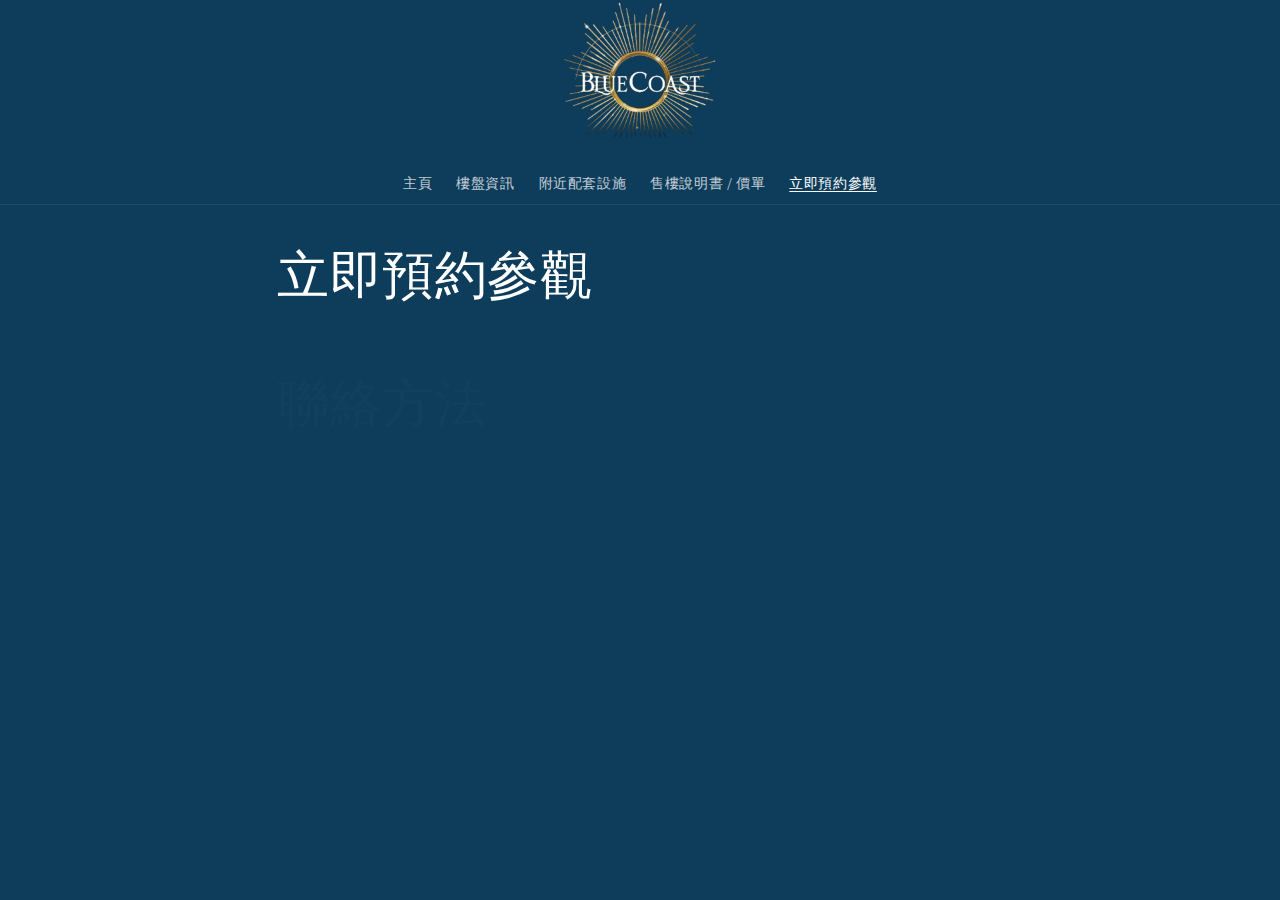
==== booking.html @ dc5029d7 "123" ====
<!DOCTYPE html><html class="js" lang="en"><head>
    <meta charset="utf-8">
    <meta http-equiv="X-UA-Compatible" content="IE=edge">
    <meta name="viewport" content="width=device-width,initial-scale=1">
    <meta name="theme-color" content="">
    <link rel="canonical" href="https://www.bluecoasthk.org/pages/contact"><link rel="icon" type="image/png" href="images/IMG_9125.jpg"><link rel="preconnect" href="https://fonts.shopifycdn.com" crossorigin=""><title>
      立即預約參觀
 – Blue Coast</title>

    
      <meta name="description" content="聯絡方法 Whatsapp ：+852 96609069 營業時間：一至星期日 09:00-18:00">
    

    

<meta property="og:site_name" content="Blue Coast">
<meta property="og:url" content="https://www.bluecoasthk.org/pages/contact">
<meta property="og:title" content="立即預約參觀">
<meta property="og:type" content="website">
<meta property="og:description" content="聯絡方法 Whatsapp ：+852 96609069 營業時間：一至星期日 09:00-18:00"><meta property="og:image" content="images/IMG_9125_027af2a9-ada0-49aa-80b3-a4883e97dba8.jpg">
  <meta property="og:image:secure_url" content="images/IMG_9125_027af2a9-ada0-49aa-80b3-a4883e97dba8.jpg">
  <meta property="og:image:width" content="828">
  <meta property="og:image:height" content="752"><meta name="twitter:card" content="summary_large_image">
<meta name="twitter:title" content="立即預約參觀">
<meta name="twitter:description" content="聯絡方法 Whatsapp ：+852 96609069 營業時間：一至星期日 09:00-18:00">


    <script type="text/javascript" async="" src="js/trekkie.storefront.edae546725afe9e67372986831ce229a1cb75365.min.js"></script><script type="text/javascript" async="" src="js/trekkie.storefront.edae546725afe9e67372986831ce229a1cb75365.min.js"></script><script src="js/constants.js" defer="defer"></script>
    <script src="js/pubsub.js" defer="defer"></script>
    <script src="js/global.js" defer="defer"></script><script src="js/animations.js" defer="defer"></script><script>window.performance && window.performance.mark && window.performance.mark('shopify.content_for_header.start');</script><meta id="shopify-digital-wallet" name="shopify-digital-wallet" content="/69220696283/digital_wallets/dialog">
<meta name="shopify-checkout-api-token" content="6b5242a4c4d22b06931b423786a33d58">
<meta id="in-context-paypal-metadata" data-shop-id="69220696283" data-venmo-supported="false" data-environment="production" data-locale="en_US" data-paypal-v4="true" data-currency="HKD">
<script async="async" src="js/preloads_1.js"></script>
<script async="async" src="js/preloads.js" crossorigin="anonymous"></script>
<script id="shopify-features" type="application/json">{"accessToken":"6b5242a4c4d22b06931b423786a33d58","betas":["rich-media-storefront-analytics"],"domain":"www.bluecoasthk.org","predictiveSearch":true,"shopId":69220696283,"smart_payment_buttons_url":"https:\/\/www.bluecoasthk.org\/cdn\/shopifycloud\/payment-sheet\/assets\/latest\/spb.en.js","dynamic_checkout_cart_url":"https:\/\/www.bluecoasthk.org\/cdn\/shopifycloud\/payment-sheet\/assets\/latest\/dynamic-checkout-cart.en.js","locale":"en","flg4ff40b22":false}</script>
<script>var Shopify = Shopify || {};
Shopify.shop = "5f25d9-c9.myshopify.com";
Shopify.locale = "en";
Shopify.currency = {"active":"HKD","rate":"1.0"};
Shopify.country = "HK";
Shopify.theme = {"name":"Dawn","id":140527698139,"theme_store_id":887,"role":"main"};
Shopify.theme.handle = "null";
Shopify.theme.style = {"id":null,"handle":null};
Shopify.cdnHost = "www.bluecoasthk.org/cdn";
Shopify.routes = Shopify.routes || {};
Shopify.routes.root = "/";</script>
<script type="module">!function(o){(o.Shopify=o.Shopify||{}).modules=!0}(window);</script>
<script>!function(o){function n(){var o=[];function n(){o.push(Array.prototype.slice.apply(arguments))}return n.q=o,n}var t=o.Shopify=o.Shopify||{};t.loadFeatures=n(),t.autoloadFeatures=n()}(window);</script>
<script id="shop-js-features" type="application/json">{"compact":""}</script>
<script id="__st">var __st={"a":69220696283,"offset":28800,"reqid":"f782dd12-995f-4af0-8168-64966ef727ca-1711611727","pageurl":"www.bluecoasthk.org\/pages\/contact","s":"pages-107168432347","u":"abcee7b86efb","p":"page","rtyp":"page","rid":107168432347};</script>
<script>window.ShopifyPaypalV4VisibilityTracking = true;</script>
<script>!function(o){o.addEventListener("DOMContentLoaded",function(){window.Shopify=window.Shopify||{},window.Shopify.recaptchaV3=window.Shopify.recaptchaV3||{siteKey:"6LeHG2ApAAAAAO4rPaDW-qVpPKPOBfjbCpzJB9ey"};var t=['form[action*="/contact"] input[name="form_type"][value="contact"]','form[action*="/comments"] input[name="form_type"][value="new_comment"]','form[action*="/account"] input[name="form_type"][value="customer_login"]','form[action*="/account"] input[name="form_type"][value="recover_customer_password"]','form[action*="/account"] input[name="form_type"][value="create_customer"]','form[action*="/contact"] input[name="form_type"][value="customer"]'].join(",");function n(e){e=e.target;null==e||null!=(e=function e(t,n){if(null==t.parentElement)return null;if("FORM"!=t.parentElement.tagName)return e(t.parentElement,n);for(var o=t.parentElement.action,r=0;r<n.length;r++)if(-1!==o.indexOf(n[r]))return t.parentElement;return null}(e,["/contact","/comments","/account"]))&&null!=e.querySelector(t)&&((e=o.createElement("script")).setAttribute("src","https://cdn.shopify.com/shopifycloud/storefront-recaptcha-v3/v0.6/index.js"),o.body.appendChild(e),o.removeEventListener("focus",n,!0),o.removeEventListener("change",n,!0),o.removeEventListener("click",n,!0))}o.addEventListener("click",n,!0),o.addEventListener("change",n,!0),o.addEventListener("focus",n,!0)})}(document);</script>
<script data-source-attribution="shopify.loadfeatures" defer="defer" src="js/load_feature-9f951eb7d8d53973c719de211f807d63af81c644e5b9a6ae72661ac408d472f6.js" crossorigin="anonymous"></script>
<script data-source-attribution="shopify.dynamic-checkout" defer="defer" src="js/features-1c0b396bd4d054b94abae1eb6a1bd6ba47beb35525c57a217c77a862ff06d83f.js" crossorigin="anonymous"></script>
<script id="sections-script" data-sections="header" defer="defer" src="js/scripts.js"></script>

<style id="shopify-dynamic-checkout-cart">@media screen and (min-width: 750px) {
  #dynamic-checkout-cart {
    min-height: 50px;
  }
}

@media screen and (max-width: 750px) {
  #dynamic-checkout-cart {
    min-height: 120px;
  }
}
</style><script>window.performance && window.performance.mark && window.performance.mark('shopify.content_for_header.end');</script>


    <style data-shopify="">
      @font-face {
  font-family: Assistant;
  font-weight: 400;
  font-style: normal;
  font-display: swap;
  src: url("fonts/assistant_n4.bcd3d09dcb631dec5544b8fb7b154ff234a44630.woff2") format("woff2"),
       url("fonts/assistant_n4.a2d012304becc2a26f1ded1acc136fcab85c9afd.woff") format("woff");
}

      @font-face {
  font-family: Assistant;
  font-weight: 700;
  font-style: normal;
  font-display: swap;
  src: url("fonts/assistant_n7.3335c7bdaddf2501ddab87cdbd9be98f3870e10d.woff2") format("woff2"),
       url("fonts/assistant_n7.7c85f5c5cc1555de92cc7ef2790ee3cffe5237f5.woff") format("woff");
}

      
      
      @font-face {
  font-family: Assistant;
  font-weight: 400;
  font-style: normal;
  font-display: swap;
  src: url("fonts/assistant_n4.bcd3d09dcb631dec5544b8fb7b154ff234a44630.woff2") format("woff2"),
       url("fonts/assistant_n4.a2d012304becc2a26f1ded1acc136fcab85c9afd.woff") format("woff");
}


      
        :root,
        .color-scheme-1 {
          --color-background: 14,61,91;
        
          --gradient-background: #0e3d5b;
        

        

        --color-foreground: 255,255,255;
        --color-background-contrast: 17,76,113;
        --color-shadow: 18,18,18;
        --color-button: 203,196,97;
        --color-button-text: 255,255,255;
        --color-secondary-button: 14,61,91;
        --color-secondary-button-text: 27,60,99;
        --color-link: 27,60,99;
        --color-badge-foreground: 255,255,255;
        --color-badge-background: 14,61,91;
        --color-badge-border: 255,255,255;
        --payment-terms-background-color: rgb(14 61 91);
      }
      
        
        .color-scheme-2 {
          --color-background: 9,59,91;
        
          --gradient-background: #093b5b;
        

        

        --color-foreground: 233,227,124;
        --color-background-contrast: 11,74,114;
        --color-shadow: 255,255,255;
        --color-button: 255,255,255;
        --color-button-text: 9,59,91;
        --color-secondary-button: 9,59,91;
        --color-secondary-button-text: 255,255,255;
        --color-link: 255,255,255;
        --color-badge-foreground: 233,227,124;
        --color-badge-background: 9,59,91;
        --color-badge-border: 233,227,124;
        --payment-terms-background-color: rgb(9 59 91);
      }
      
        
        .color-scheme-3 {
          --color-background: 0,0,0;
        
          --gradient-background: rgba(0,0,0,0);
        

        

        --color-foreground: 255,255,255;
        --color-background-contrast: 128,128,128;
        --color-shadow: 233,227,124;
        --color-button: 129,125,63;
        --color-button-text: 255,255,255;
        --color-secondary-button: 0,0,0;
        --color-secondary-button-text: 129,125,63;
        --color-link: 129,125,63;
        --color-badge-foreground: 255,255,255;
        --color-badge-background: 0,0,0;
        --color-badge-border: 255,255,255;
        --payment-terms-background-color: rgb(0 0 0);
      }
      
        
        .color-scheme-4 {
          --color-background: 0,0,0;
        
          --gradient-background: rgba(0,0,0,0);
        

        

        --color-foreground: 255,255,255;
        --color-background-contrast: 128,128,128;
        --color-shadow: 18,18,18;
        --color-button: 255,255,255;
        --color-button-text: 18,18,18;
        --color-secondary-button: 0,0,0;
        --color-secondary-button-text: 0,0,0;
        --color-link: 0,0,0;
        --color-badge-foreground: 255,255,255;
        --color-badge-background: 0,0,0;
        --color-badge-border: 255,255,255;
        --payment-terms-background-color: rgb(0 0 0);
      }
      
        
        .color-scheme-5 {
          --color-background: 89,91,76;
        
          --gradient-background: #595b4c;
        

        

        --color-foreground: 255,255,255;
        --color-background-contrast: 21,22,18;
        --color-shadow: 18,18,18;
        --color-button: 255,255,255;
        --color-button-text: 51,79,180;
        --color-secondary-button: 89,91,76;
        --color-secondary-button-text: 255,255,255;
        --color-link: 255,255,255;
        --color-badge-foreground: 255,255,255;
        --color-badge-background: 89,91,76;
        --color-badge-border: 255,255,255;
        --payment-terms-background-color: rgb(89 91 76);
      }
      

      body, .color-scheme-1, .color-scheme-2, .color-scheme-3, .color-scheme-4, .color-scheme-5 {
        color: rgba(var(--color-foreground), 0.75);
        background-color: rgb(var(--color-background));
      }

      :root {
        --font-body-family: Assistant, sans-serif;
        --font-body-style: normal;
        --font-body-weight: 400;
        --font-body-weight-bold: 700;

        --font-heading-family: Assistant, sans-serif;
        --font-heading-style: normal;
        --font-heading-weight: 400;

        --font-body-scale: 1.0;
        --font-heading-scale: 1.0;

        --media-padding: px;
        --media-border-opacity: 0.05;
        --media-border-width: 1px;
        --media-radius: 0px;
        --media-shadow-opacity: 0.0;
        --media-shadow-horizontal-offset: 0px;
        --media-shadow-vertical-offset: 4px;
        --media-shadow-blur-radius: 5px;
        --media-shadow-visible: 0;

        --page-width: 120rem;
        --page-width-margin: 0rem;

        --product-card-image-padding: 0.0rem;
        --product-card-corner-radius: 0.0rem;
        --product-card-text-alignment: left;
        --product-card-border-width: 0.0rem;
        --product-card-border-opacity: 0.1;
        --product-card-shadow-opacity: 0.0;
        --product-card-shadow-visible: 0;
        --product-card-shadow-horizontal-offset: 0.0rem;
        --product-card-shadow-vertical-offset: 0.4rem;
        --product-card-shadow-blur-radius: 0.5rem;

        --collection-card-image-padding: 0.0rem;
        --collection-card-corner-radius: 0.0rem;
        --collection-card-text-alignment: left;
        --collection-card-border-width: 0.0rem;
        --collection-card-border-opacity: 0.1;
        --collection-card-shadow-opacity: 0.0;
        --collection-card-shadow-visible: 0;
        --collection-card-shadow-horizontal-offset: 0.0rem;
        --collection-card-shadow-vertical-offset: 0.4rem;
        --collection-card-shadow-blur-radius: 0.5rem;

        --blog-card-image-padding: 0.0rem;
        --blog-card-corner-radius: 0.0rem;
        --blog-card-text-alignment: left;
        --blog-card-border-width: 0.0rem;
        --blog-card-border-opacity: 0.1;
        --blog-card-shadow-opacity: 0.0;
        --blog-card-shadow-visible: 0;
        --blog-card-shadow-horizontal-offset: 0.0rem;
        --blog-card-shadow-vertical-offset: 0.4rem;
        --blog-card-shadow-blur-radius: 0.5rem;

        --badge-corner-radius: 4.0rem;

        --popup-border-width: 1px;
        --popup-border-opacity: 0.1;
        --popup-corner-radius: 0px;
        --popup-shadow-opacity: 0.05;
        --popup-shadow-horizontal-offset: 0px;
        --popup-shadow-vertical-offset: 4px;
        --popup-shadow-blur-radius: 5px;

        --drawer-border-width: 1px;
        --drawer-border-opacity: 0.1;
        --drawer-shadow-opacity: 0.0;
        --drawer-shadow-horizontal-offset: 0px;
        --drawer-shadow-vertical-offset: 4px;
        --drawer-shadow-blur-radius: 5px;

        --spacing-sections-desktop: 0px;
        --spacing-sections-mobile: 0px;

        --grid-desktop-vertical-spacing: 8px;
        --grid-desktop-horizontal-spacing: 8px;
        --grid-mobile-vertical-spacing: 4px;
        --grid-mobile-horizontal-spacing: 4px;

        --text-boxes-border-opacity: 0.1;
        --text-boxes-border-width: 0px;
        --text-boxes-radius: 0px;
        --text-boxes-shadow-opacity: 0.0;
        --text-boxes-shadow-visible: 0;
        --text-boxes-shadow-horizontal-offset: 0px;
        --text-boxes-shadow-vertical-offset: 4px;
        --text-boxes-shadow-blur-radius: 5px;

        --buttons-radius: 0px;
        --buttons-radius-outset: 0px;
        --buttons-border-width: 1px;
        --buttons-border-opacity: 1.0;
        --buttons-shadow-opacity: 0.0;
        --buttons-shadow-visible: 0;
        --buttons-shadow-horizontal-offset: 0px;
        --buttons-shadow-vertical-offset: 4px;
        --buttons-shadow-blur-radius: 5px;
        --buttons-border-offset: 0px;

        --inputs-radius: 0px;
        --inputs-border-width: 1px;
        --inputs-border-opacity: 0.55;
        --inputs-shadow-opacity: 0.0;
        --inputs-shadow-horizontal-offset: 0px;
        --inputs-margin-offset: 0px;
        --inputs-shadow-vertical-offset: 4px;
        --inputs-shadow-blur-radius: 5px;
        --inputs-radius-outset: 0px;

        --variant-pills-radius: 40px;
        --variant-pills-border-width: 1px;
        --variant-pills-border-opacity: 0.55;
        --variant-pills-shadow-opacity: 0.0;
        --variant-pills-shadow-horizontal-offset: 0px;
        --variant-pills-shadow-vertical-offset: 4px;
        --variant-pills-shadow-blur-radius: 5px;
      }

      *,
      *::before,
      *::after {
        box-sizing: inherit;
      }

      html {
        box-sizing: border-box;
        font-size: calc(var(--font-body-scale) * 62.5%);
        height: 100%;
      }

      body {
        display: grid;
        grid-template-rows: auto auto 1fr auto;
        grid-template-columns: 100%;
        min-height: 100%;
        margin: 0;
        font-size: 1.5rem;
        letter-spacing: 0.06rem;
        line-height: calc(1 + 0.8 / var(--font-body-scale));
        font-family: var(--font-body-family);
        font-style: var(--font-body-style);
        font-weight: var(--font-body-weight);
      }

      @media screen and (min-width: 750px) {
        body {
          font-size: 1.6rem;
        }
      }
    </style>

    <link href="css/base.css" rel="stylesheet" type="text/css" media="all">
<link rel="preload" as="font" href="//www.bluecoasthk.org/cdn/fonts/assistant/assistant_n4.bcd3d09dcb631dec5544b8fb7b154ff234a44630.woff2?h1=NWYyNWQ5LWM5LmFjY291bnQubXlzaG9waWZ5LmNvbQ&amp;h2=Ymx1ZWNvYXN0aGsub3Jn&amp;hmac=bddc55c7e4e16b0c641b6f0ac120a29f553e4a991a64e39e161c0fd2ee13d564" type="font/woff2" crossorigin=""><link rel="preload" as="font" href="//www.bluecoasthk.org/cdn/fonts/assistant/assistant_n4.bcd3d09dcb631dec5544b8fb7b154ff234a44630.woff2?h1=NWYyNWQ5LWM5LmFjY291bnQubXlzaG9waWZ5LmNvbQ&amp;h2=Ymx1ZWNvYXN0aGsub3Jn&amp;hmac=bddc55c7e4e16b0c641b6f0ac120a29f553e4a991a64e39e161c0fd2ee13d564" type="font/woff2" crossorigin=""><script>
      document.documentElement.className = document.documentElement.className.replace('no-js', 'js');
      if (Shopify.designMode) {
        document.documentElement.classList.add('shopify-design-mode');
      }
    </script>
  <script src="js/ChatBubble.js" type="text/javascript" defer="defer"></script>
<link href="css/ChatBubble.css" rel="stylesheet" type="text/css" media="all">
<link href="https://monorail-edge.shopifysvc.com" rel="dns-prefetch">
<script>(function(){if ("sendBeacon" in navigator && "performance" in window) {var session_token = document.cookie.match(/_shopify_s=([^;]*)/);function handle_abandonment_event(e) {var entries = performance.getEntries().filter(function(entry) {return /monorail-edge.shopifysvc.com/.test(entry.name);});if (!window.abandonment_tracked && entries.length === 0) {window.abandonment_tracked = true;var currentMs = Date.now();var navigation_start = performance.timing.navigationStart;var payload = {shop_id: 69220696283,url: window.location.href,navigation_start,duration: currentMs - navigation_start,session_token: session_token && session_token.length === 2 ? session_token[1] : "",page_type: "page"};window.navigator.sendBeacon("https://monorail-edge.shopifysvc.com/v1/produce", JSON.stringify({schema_id: "online_store_buyer_site_abandonment/1.1",payload: payload,metadata: {event_created_at_ms: currentMs,event_sent_at_ms: currentMs}}));}}window.addEventListener('pagehide', handle_abandonment_event);}}());</script>
<script id="web-pixels-manager-setup">(function e(e,n,a,t,r){var o="function"==typeof BigInt&&-1!==BigInt.toString().indexOf("[native code]")?"modern":"legacy";window.Shopify=window.Shopify||{};var i=window.Shopify;i.analytics=i.analytics||{};var s=i.analytics;s.replayQueue=[],s.publish=function(e,n,a){return s.replayQueue.push([e,n,a]),!0};try{self.performance.mark("wpm:start")}catch(e){}var l=[a,"/wpm","/b",r,o.substring(0,1),".js"].join("");!function(e){var n=e.src,a=e.async,t=void 0===a||a,r=e.onload,o=e.onerror,i=document.createElement("script"),s=document.head,l=document.body;i.async=t,i.src=n,r&&i.addEventListener("load",r),o&&i.addEventListener("error",o),s?s.appendChild(i):l?l.appendChild(i):console.error("Did not find a head or body element to append the script")}({src:l,async:!0,onload:function(){var a=window.webPixelsManager.init(e);n(a);var t=window.Shopify.analytics;t.replayQueue.forEach((function(e){var n=e[0],t=e[1],r=e[2];a.publishCustomEvent(n,t,r)})),t.replayQueue=[],t.publish=a.publishCustomEvent,t.visitor=a.visitor},onerror:function(){var n=e.storefrontBaseUrl.replace(/\/$/,""),a="".concat(n,"/.well-known/shopify/monorail/unstable/produce_batch"),r=JSON.stringify({metadata:{event_sent_at_ms:(new Date).getTime()},events:[{schema_id:"web_pixels_manager_load/2.0",payload:{version:t||"latest",page_url:self.location.href,status:"failed",error_msg:"".concat(l," has failed to load")},metadata:{event_created_at_ms:(new Date).getTime()}}]});try{if(self.navigator.sendBeacon.bind(self.navigator)(a,r))return!0}catch(e){}var o=new XMLHttpRequest;try{return o.open("POST",a,!0),o.setRequestHeader("Content-Type","text/plain"),o.send(r),!0}catch(e){console&&console.warn&&console.warn("[Web Pixels Manager] Got an unhandled error while logging a load error.")}return!1}})})({shopId: 69220696283,storefrontBaseUrl: "https://www.bluecoasthk.org",cdnBaseUrl: "https://www.bluecoasthk.org/cdn",surface: "storefront-renderer",enabledBetaFlags: [],webPixelsConfigList: [{"id":"shopify-app-pixel","configuration":"{}","eventPayloadVersion":"v1","runtimeContext":"STRICT","scriptVersion":"0575","apiClientId":"shopify-pixel","type":"APP","purposes":["ANALYTICS"]},{"id":"shopify-custom-pixel","eventPayloadVersion":"v1","runtimeContext":"LAX","scriptVersion":"0575","apiClientId":"shopify-pixel","type":"CUSTOM","purposes":["ANALYTICS"]}],initData: {"cart":null,"checkout":null,"customer":null,"productVariants":[]},},function pageEvents(webPixelsManagerAPI) {webPixelsManagerAPI.publish("page_viewed");},"https://www.bluecoasthk.org/cdn","0.0.463","af064dacw059a0243p359f28e4m038b1d93",);</script><script async="" src="js/baf064dacw059a0243p359f28e4m038b1d93m.js"></script>  <script>window.ShopifyAnalytics = window.ShopifyAnalytics || {};
window.ShopifyAnalytics.meta = window.ShopifyAnalytics.meta || {};
window.ShopifyAnalytics.meta.currency = 'HKD';
var meta = {"page":{"pageType":"page","resourceType":"page","resourceId":107168432347}};
for (var attr in meta) {
  window.ShopifyAnalytics.meta[attr] = meta[attr];
}</script>
<script>window.ShopifyAnalytics.merchantGoogleAnalytics = function() {
  
};
</script>
<script class="analytics">(function () {
    var customDocumentWrite = function(content) {
      var jquery = null;

      if (window.jQuery) {
        jquery = window.jQuery;
      } else if (window.Checkout && window.Checkout.$) {
        jquery = window.Checkout.$;
      }

      if (jquery) {
        jquery('body').append(content);
      }
    };

    var hasLoggedConversion = function(token) {
      if (token) {
        return document.cookie.indexOf('loggedConversion=' + token) !== -1;
      }
      return false;
    }

    var setCookieIfConversion = function(token) {
      if (token) {
        var twoMonthsFromNow = new Date(Date.now());
        twoMonthsFromNow.setMonth(twoMonthsFromNow.getMonth() + 2);

        document.cookie = 'loggedConversion=' + token + '; expires=' + twoMonthsFromNow;
      }
    }

    var trekkie = window.ShopifyAnalytics.lib = window.trekkie = window.trekkie || [];
    if (trekkie.integrations) {
      return;
    }
    trekkie.methods = [
      'identify',
      'page',
      'ready',
      'track',
      'trackForm',
      'trackLink'
    ];
    trekkie.factory = function(method) {
      return function() {
        var args = Array.prototype.slice.call(arguments);
        args.unshift(method);
        trekkie.push(args);
        return trekkie;
      };
    };
    for (var i = 0; i < trekkie.methods.length; i++) {
      var key = trekkie.methods[i];
      trekkie[key] = trekkie.factory(key);
    }
     
    trekkie.load(
      {"Trekkie":{"appName":"storefront","development":false,"defaultAttributes":{"shopId":69220696283,"isMerchantRequest":null,"themeId":140527698139,"themeCityHash":"175465020538594046","contentLanguage":"en","currency":"HKD"},"isServerSideCookieWritingEnabled":true,"monorailRegion":"shop_domain","enabledBetaFlags":["bbcf04e6"]},"Session Attribution":{},"S2S":{"facebookCapiEnabled":false,"source":"trekkie-storefront-renderer"}}
    );

    var loaded = false;
    trekkie.ready(function() {
      if (loaded) return;
      loaded = true;

      window.ShopifyAnalytics.lib = window.trekkie;

  
      var originalDocumentWrite = document.write;
      document.write = customDocumentWrite;
      try { window.ShopifyAnalytics.merchantGoogleAnalytics.call(this); } catch(error) {};
      document.write = originalDocumentWrite;

      window.ShopifyAnalytics.lib.page(null,{"pageType":"page","resourceType":"page","resourceId":107168432347});

      var match = window.location.pathname.match(/checkouts\/(.+)\/(thank_you|post_purchase)/)
      var token = match? match[1]: undefined;
      if (!hasLoggedConversion(token)) {
        setCookieIfConversion(token);
        
      }
    });


        var eventsListenerScript = document.createElement('script');
        eventsListenerScript.async = true;
        eventsListenerScript.src = "//www.bluecoasthk.org/cdn/shopifycloud/shopify/assets/shop_events_listener-61fa9e0a912c675e178777d2b27f6cbd482f8912a6b0aa31fa3515985a8cd626.js";
        document.getElementsByTagName('head')[0].appendChild(eventsListenerScript);

})();</script><script async="" src="js/shop_events_listener-61fa9e0a912c675e178777d2b27f6cbd482f8912a6b0aa31fa3515985a8cd626.js"></script>
<script class="boomerang">
(function () {
  if (window.BOOMR && (window.BOOMR.version || window.BOOMR.snippetExecuted)) {
    return;
  }
  window.BOOMR = window.BOOMR || {};
  window.BOOMR.snippetStart = new Date().getTime();
  window.BOOMR.snippetExecuted = true;
  window.BOOMR.snippetVersion = 12;
  window.BOOMR.application = "storefront-renderer";
  window.BOOMR.themeName = "Dawn";
  window.BOOMR.themeVersion = "13.0.1";
  window.BOOMR.shopId = 69220696283;
  window.BOOMR.themeId = 140527698139;
  window.BOOMR.renderRegion = "gcp-europe-west1";
  window.BOOMR.url =
    "https://www.bluecoasthk.org/cdn/shopifycloud/boomerang/shopify-boomerang-1.0.0.min.js";
  var where = document.currentScript || document.getElementsByTagName("script")[0];
  var parentNode = where.parentNode;
  var promoted = false;
  var LOADER_TIMEOUT = 3000;
  function promote() {
    if (promoted) {
      return;
    }
    var script = document.createElement("script");
    script.id = "boomr-scr-as";
    script.src = window.BOOMR.url;
    script.async = true;
    parentNode.appendChild(script);
    promoted = true;
  }
  function iframeLoader(wasFallback) {
    promoted = true;
    var dom, bootstrap, iframe, iframeStyle;
    var doc = document;
    var win = window;
    window.BOOMR.snippetMethod = wasFallback ? "if" : "i";
    bootstrap = function(parent, scriptId) {
      var script = doc.createElement("script");
      script.id = scriptId || "boomr-if-as";
      script.src = window.BOOMR.url;
      BOOMR_lstart = new Date().getTime();
      parent = parent || doc.body;
      parent.appendChild(script);
    };
    if (!window.addEventListener && window.attachEvent && navigator.userAgent.match(/MSIE [67]./)) {
      window.BOOMR.snippetMethod = "s";
      bootstrap(parentNode, "boomr-async");
      return;
    }
    iframe = document.createElement("IFRAME");
    iframe.src = "about:blank";
    iframe.title = "";
    iframe.role = "presentation";
    iframe.loading = "eager";
    iframeStyle = (iframe.frameElement || iframe).style;
    iframeStyle.width = 0;
    iframeStyle.height = 0;
    iframeStyle.border = 0;
    iframeStyle.display = "none";
    parentNode.appendChild(iframe);
    try {
      win = iframe.contentWindow;
      doc = win.document.open();
    } catch (e) {
      dom = document.domain;
      iframe.src = "javascript:var d=document.open();d.domain='" + dom + "';void(0);";
      win = iframe.contentWindow;
      doc = win.document.open();
    }
    if (dom) {
      doc._boomrl = function() {
        this.domain = dom;
        bootstrap();
      };
      doc.write("<body onload='document._boomrl();'>");
    } else {
      win._boomrl = function() {
        bootstrap();
      };
      if (win.addEventListener) {
        win.addEventListener("load", win._boomrl, false);
      } else if (win.attachEvent) {
        win.attachEvent("onload", win._boomrl);
      }
    }
    doc.close();
  }
  var link = document.createElement("link");
  if (link.relList &&
    typeof link.relList.supports === "function" &&
    link.relList.supports("preload") &&
    ("as" in link)) {
    window.BOOMR.snippetMethod = "p";
    link.href = window.BOOMR.url;
    link.rel = "preload";
    link.as = "script";
    link.addEventListener("load", promote);
    link.addEventListener("error", function() {
      iframeLoader(true);
    });
    setTimeout(function() {
      if (!promoted) {
        iframeLoader(true);
      }
    }, LOADER_TIMEOUT);
    BOOMR_lstart = new Date().getTime();
    parentNode.appendChild(link);
  } else {
    iframeLoader(false);
  }
  function boomerangSaveLoadTime(e) {
    window.BOOMR_onload = (e && e.timeStamp) || new Date().getTime();
  }
  if (window.addEventListener) {
    window.addEventListener("load", boomerangSaveLoadTime, false);
  } else if (window.attachEvent) {
    window.attachEvent("onload", boomerangSaveLoadTime);
  }
  if (document.addEventListener) {
    document.addEventListener("onBoomerangLoaded", function(e) {
      e.detail.BOOMR.init({
        ResourceTiming: {
          enabled: true,
          trackedResourceTypes: ["script", "img", "css"]
        },
      });
      e.detail.BOOMR.t_end = new Date().getTime();
    });
  } else if (document.attachEvent) {
    document.attachEvent("onpropertychange", function(e) {
      if (!e) e=event;
      if (e.propertyName === "onBoomerangLoaded") {
        e.detail.BOOMR.init({
          ResourceTiming: {
            enabled: true,
            trackedResourceTypes: ["script", "img", "css"]
          },
        });
        e.detail.BOOMR.t_end = new Date().getTime();
      }
    });
  }
})();</script><link href="https://www.bluecoasthk.org/cdn/shopifycloud/boomerang/shopify-boomerang-1.0.0.min.js" rel="preload" as="script">
</head><body class="gradient"><iframe src="about:blank" title="" role="presentation" loading="eager" style="width: 0px; height: 0px; border: 0px; display: none;"></iframe>

  
    <a class="skip-to-content-link button visually-hidden" href="#MainContent">
      Skip to content
    </a><!-- BEGIN sections: header-group -->
<div id="shopify-section-sections--17528690245851__header" class="shopify-section shopify-section-group-header-group section-header"><link rel="stylesheet" href="css/component-list-menu.css" media="print" onload="this.media='all'">
<link rel="stylesheet" href="css/component-search.css" media="print" onload="this.media='all'">
<link rel="stylesheet" href="css/component-menu-drawer.css" media="print" onload="this.media='all'">
<link rel="stylesheet" href="css/component-cart-notification.css" media="print" onload="this.media='all'">
<link rel="stylesheet" href="css/component-cart-items.css" media="print" onload="this.media='all'"><link rel="stylesheet" href="css/component-mega-menu.css" media="print" onload="this.media='all'">
  <noscript><link href="//www.bluecoasthk.org/cdn/shop/t/1/assets/component-mega-menu.css?v=10110889665867715061710144533" rel="stylesheet" type="text/css" media="all" /></noscript><noscript><link href="//www.bluecoasthk.org/cdn/shop/t/1/assets/component-list-menu.css?v=151968516119678728991710144533" rel="stylesheet" type="text/css" media="all" /></noscript>
<noscript><link href="//www.bluecoasthk.org/cdn/shop/t/1/assets/component-search.css?v=165164710990765432851710144534" rel="stylesheet" type="text/css" media="all" /></noscript>
<noscript><link href="//www.bluecoasthk.org/cdn/shop/t/1/assets/component-menu-drawer.css?v=85170387104997277661710144533" rel="stylesheet" type="text/css" media="all" /></noscript>
<noscript><link href="//www.bluecoasthk.org/cdn/shop/t/1/assets/component-cart-notification.css?v=54116361853792938221710144533" rel="stylesheet" type="text/css" media="all" /></noscript>
<noscript><link href="//www.bluecoasthk.org/cdn/shop/t/1/assets/component-cart-items.css?v=136978088507021421401710144533" rel="stylesheet" type="text/css" media="all" /></noscript>

<style>
  header-drawer {
    justify-self: start;
    margin-left: -1.2rem;
  }@media screen and (min-width: 990px) {
      header-drawer {
        display: none;
      }
    }.menu-drawer-container {
    display: flex;
  }

  .list-menu {
    list-style: none;
    padding: 0;
    margin: 0;
  }

  .list-menu--inline {
    display: inline-flex;
    flex-wrap: wrap;
  }

  summary.list-menu__item {
    padding-right: 2.7rem;
  }

  .list-menu__item {
    display: flex;
    align-items: center;
    line-height: calc(1 + 0.3 / var(--font-body-scale));
  }

  .list-menu__item--link {
    text-decoration: none;
    padding-bottom: 1rem;
    padding-top: 1rem;
    line-height: calc(1 + 0.8 / var(--font-body-scale));
  }

  @media screen and (min-width: 750px) {
    .list-menu__item--link {
      padding-bottom: 0.5rem;
      padding-top: 0.5rem;
    }
  }
</style><style data-shopify="">.header {
    padding: 0px 3rem 0px 3rem;
  }

  .section-header {
    position: sticky; /* This is for fixing a Safari z-index issue. PR #2147 */
    margin-bottom: 0px;
  }

  @media screen and (min-width: 750px) {
    .section-header {
      margin-bottom: 0px;
    }
  }

  @media screen and (min-width: 990px) {
    .header {
      padding-top: 0px;
      padding-bottom: 0px;
    }
  }</style><script src="js/details-disclosure.js" defer="defer"></script>
<script src="js/details-modal.js" defer="defer"></script>
<script src="js/cart-notification.js" defer="defer"></script>
<script src="js/search-form.js" defer="defer"></script><svg xmlns="http://www.w3.org/2000/svg" class="hidden">
  <symbol id="icon-search" viewBox="0 0 18 19" fill="none">
    <path fill-rule="evenodd" clip-rule="evenodd" d="M11.03 11.68A5.784 5.784 0 112.85 3.5a5.784 5.784 0 018.18 8.18zm.26 1.12a6.78 6.78 0 11.72-.7l5.4 5.4a.5.5 0 11-.71.7l-5.41-5.4z" fill="currentColor"></path>
  </symbol>

  <symbol id="icon-reset" class="icon icon-close" fill="none" viewBox="0 0 18 18" stroke="currentColor">
    <circle r="8.5" cy="9" cx="9" stroke-opacity="0.2"></circle>
    <path d="M6.82972 6.82915L1.17193 1.17097" stroke-linecap="round" stroke-linejoin="round" transform="translate(5 5)"></path>
    <path d="M1.22896 6.88502L6.77288 1.11523" stroke-linecap="round" stroke-linejoin="round" transform="translate(5 5)"></path>
  </symbol>

  <symbol id="icon-close" class="icon icon-close" fill="none" viewBox="0 0 18 17">
    <path d="M.865 15.978a.5.5 0 00.707.707l7.433-7.431 7.579 7.282a.501.501 0 00.846-.37.5.5 0 00-.153-.351L9.712 8.546l7.417-7.416a.5.5 0 10-.707-.708L8.991 7.853 1.413.573a.5.5 0 10-.693.72l7.563 7.268-7.418 7.417z" fill="currentColor">
  </path></symbol>
</svg><sticky-header data-sticky-type="always" class="header-wrapper color-scheme-1 gradient header-wrapper--border-bottom"><header class="header header--top-center header--mobile-center page-width header--has-menu">

<header-drawer data-breakpoint="tablet">
  <details id="Details-menu-drawer-container" class="menu-drawer-container">
    <summary class="header__icon header__icon--menu header__icon--summary link focus-inset" aria-label="Menu">
      <span>
        <svg xmlns="http://www.w3.org/2000/svg" aria-hidden="true" focusable="false" class="icon icon-hamburger" fill="none" viewBox="0 0 18 16">
  <path d="M1 .5a.5.5 0 100 1h15.71a.5.5 0 000-1H1zM.5 8a.5.5 0 01.5-.5h15.71a.5.5 0 010 1H1A.5.5 0 01.5 8zm0 7a.5.5 0 01.5-.5h15.71a.5.5 0 010 1H1a.5.5 0 01-.5-.5z" fill="currentColor">
</path></svg>

        <svg xmlns="http://www.w3.org/2000/svg" aria-hidden="true" focusable="false" class="icon icon-close" fill="none" viewBox="0 0 18 17">
  <path d="M.865 15.978a.5.5 0 00.707.707l7.433-7.431 7.579 7.282a.501.501 0 00.846-.37.5.5 0 00-.153-.351L9.712 8.546l7.417-7.416a.5.5 0 10-.707-.708L8.991 7.853 1.413.573a.5.5 0 10-.693.72l7.563 7.268-7.418 7.417z" fill="currentColor">
</path></svg>

      </span>
    </summary>
    <div id="menu-drawer" class="gradient menu-drawer motion-reduce color-scheme-1">
      <div class="menu-drawer__inner-container">
        <div class="menu-drawer__navigation-container">
          <nav class="menu-drawer__navigation">
            <ul class="menu-drawer__menu has-submenu list-menu" role="list"><li><a id="HeaderDrawer-主頁" href="./index.html" class="menu-drawer__menu-item list-menu__item link link--text focus-inset  " aria-current="page">
              主頁
            </a></li><li><a id="HeaderDrawer-樓盤資訊" href="./info.html" class="menu-drawer__menu-item list-menu__item link link--text focus-inset">
              樓盤資訊
            </a></li><li><a id="HeaderDrawer-附近配套設施" href="./facility.html" class="menu-drawer__menu-item list-menu__item link link--text focus-inset">
              附近配套設施
            </a></li><li><a id="HeaderDrawer-售樓說明書-價單" href="./price.html" class="menu-drawer__menu-item list-menu__item link link--text focus-inset">
              售樓說明書 / 價單
            </a></li><li><a id="HeaderDrawer-立即預約參觀" href="./booking.html" class="menu-drawer__menu-item list-menu__item link link--text focus-inset menu-drawer__menu-item--active">
              立即預約參觀
            </a></li></ul>
          </nav>
          <div class="menu-drawer__utility-links"><div class="menu-drawer__localization header-localization">
</div><ul class="list list-social list-unstyled" role="list"></ul>
          </div>
        </div>
      </div>
    </div>
  </details>
</header-drawer>


<details-modal class="header__search">
   
</details-modal>
 <div class="header__heading-logo-wrapper">
                
                <img src="images/removebg-preview_1.png" alt="Blue Coast" srcset="images/removebg-preview_1_1.png 160w, images/removebg-preview_1_2.png 240w, images/removebg-preview_1_3.png 320w" width="160" height="142.28373702422147" loading="eager" class="header__heading-logo motion-reduce" sizes="(max-width: 320px) 50vw, 160px">
              </div> 

              <nav class="header__inline-menu">
                <ul class="list-menu list-menu--inline" role="list"><li><a id="HeaderMenu-主頁" href="./index.html" class="header__menu-item list-menu__item link link--text focus-inset" aria-current="page">
                          <span  >主頁</span>
                        </a></li><li><a id="HeaderMenu-樓盤資訊" href="./info.html" class="header__menu-item list-menu__item link link--text focus-inset">
                          <span>樓盤資訊</span>
                        </a></li><li><a id="HeaderMenu-附近配套設施" href="./facility.html" class="header__menu-item list-menu__item link link--text focus-inset">
                          <span>附近配套設施</span>
                        </a></li><li><a id="HeaderMenu-售樓說明書-價單" href="./price.html" class="header__menu-item list-menu__item link link--text focus-inset">
                          <span>售樓說明書 / 價單</span>
                        </a></li><li><a id="HeaderMenu-立即預約參觀" href="./booking.html" class="header__menu-item list-menu__item link link--text focus-inset ">
                          <span class="header__active-menu-item">立即預約參觀</span>
                        </a></li></ul>
              </nav>
 
      

<details-modal class="header__search">
   
</details-modal>

 
    </div>
  </header>
</sticky-header>

<script type="application/ld+json">
  {
    "@context": "http://schema.org",
    "@type": "Organization",
    "name": "Blue Coast",
    
      "logo": "https:\/\/www.bluecoasthk.org\/cdn\/shop\/files\/removebg-preview_1.png?v=1710216584\u0026width=500",
    
    "sameAs": [
      "",
      "",
      "",
      "",
      "",
      "",
      "",
      "",
      ""
    ],
    "url": "https:\/\/www.bluecoasthk.org\/pages\/contact"
  }
</script>
</div>
<!-- END sections: header-group -->

    <main id="MainContent" class="content-for-layout focus-none" role="main" tabindex="-1">
      <section id="shopify-section-template--17528689819867__main" class="shopify-section section"><link href="css/section-main-page.css" rel="stylesheet" type="text/css" media="all">
<style data-shopify="">.section-template--17528689819867__main-padding {
    padding-top: 27px;
    padding-bottom: 27px;
  }

  @media screen and (min-width: 750px) {
    .section-template--17528689819867__main-padding {
      padding-top: 36px;
      padding-bottom: 36px;
    }
  }</style><div class="page-width page-width--narrow section-template--17528689819867__main-padding">
  <h1 class="main-page-title page-title h0 scroll-trigger animate--fade-in">
    立即預約參觀
  </h1>
  <div class="rte scroll-trigger animate--slide-in">
    <h1 class="main-page-title page-title h0 scroll-trigger animate--fade-in" data-mce-fragment="1"><span style="color: #ffffff;">聯絡方法</span></h1>
<div class="rte scroll-trigger animate--slide-in" data-mce-fragment="1">
<p data-mce-fragment="1"><span style="color: #ffffff;"><strong data-mce-fragment="1">Whatsapp ：</strong></span><span style="color: #ffffff;">+852 <span class="selectable-text copyable-text" data-mce-fragment="1">9660 9069</span></span></p>
<br data-mce-fragment="1"><span style="color: #ffffff;"><strong data-mce-fragment="1">營業時間：</strong></span><br data-mce-fragment="1"><span style="color: #ffffff;"><strong data-mce-fragment="1">星期一至星期日 09:00-18:00</strong> </span>
</div>
  </div>
</div>


</section><section id="shopify-section-template--17528689819867__form" class="shopify-section section"><link href="css/section-contact-form.css" rel="stylesheet" type="text/css" media="all">
<style data-shopify="">.section-template--17528689819867__form-padding {
    padding-top: 27px;
    padding-bottom: 27px;
  }

  @media screen and (min-width: 750px) {
    .section-template--17528689819867__form-padding {
      padding-top: 36px;
      padding-bottom: 36px;
    }
  }</style><div class="color-scheme-1 gradient">
  
</div>


</section>
    </main>

    <!-- BEGIN sections: footer-group -->
<div id="shopify-section-sections--17528690213083__footer" class="shopify-section shopify-section-group-footer-group">
<link href="css/section-footer.css" rel="stylesheet" type="text/css" media="all">
<link href="css/component-newsletter.css" rel="stylesheet" type="text/css" media="all">
<link href="css/component-list-menu.css" rel="stylesheet" type="text/css" media="all">
<link href="css/component-list-payment.css" rel="stylesheet" type="text/css" media="all">
<link href="css/component-list-social.css" rel="stylesheet" type="text/css" media="all">
<style data-shopify="">.footer {
    margin-top: 0px;
  }

  .section-sections--17528690213083__footer-padding {
    padding-top: 27px;
    padding-bottom: 27px;
  }

  @media screen and (min-width: 750px) {
    .footer {
      margin-top: 0px;
    }

    .section-sections--17528690213083__footer-padding {
      padding-top: 36px;
      padding-bottom: 36px;
    }
  }</style> 


</div>
<!-- END sections: footer-group -->

    <ul hidden="">
      <li id="a11y-refresh-page-message">Choosing a selection results in a full page refresh.</li>
      <li id="a11y-new-window-message">Opens in a new window.</li>
    </ul>

    <script>
      window.shopUrl = 'https://www.bluecoasthk.org';
      window.routes = {
        cart_add_url: '/cart/add',
        cart_change_url: '/cart/change',
        cart_update_url: '/cart/update',
        cart_url: '/cart',
        predictive_search_url: '/search/suggest',
      };

      window.cartStrings = {
        error: `There was an error while updating your cart. Please try again.`,
        quantityError: `You can only add [quantity] of this item to your cart.`,
      };

      window.variantStrings = {
        addToCart: `Add to cart`,
        soldOut: `Sold out`,
        unavailable: `Unavailable`,
        unavailable_with_option: `[value] - Unavailable`,
      };

      window.quickOrderListStrings = {
        itemsAdded: `[quantity] items added`,
        itemAdded: `[quantity] item added`,
        itemsRemoved: `[quantity] items removed`,
        itemRemoved: `[quantity] item removed`,
        viewCart: `View cart`,
        each: `[money]/ea`,
      };

      window.accessibilityStrings = {
        imageAvailable: `Image [index] is now available in gallery view`,
        shareSuccess: `Link copied to clipboard`,
        pauseSlideshow: `Pause slideshow`,
        playSlideshow: `Play slideshow`,
        recipientFormExpanded: `Gift card recipient form expanded`,
        recipientFormCollapsed: `Gift card recipient form collapsed`,
        countrySelectorSearchCount: `[count] countries/regions found`,
      };
    </script><div id="shopify-block-8208493610395315515" class="shopify-block shopify-app-block"><div></div>


</div>

</body></html>
---- css/base.css ----
:root{--alpha-button-background: 1;--alpha-button-border: 1;--alpha-link: .85;--alpha-badge-border: .1}.product-card-wrapper .card,.contains-card--product{--border-radius: var(--product-card-corner-radius);--border-width: var(--product-card-border-width);--border-opacity: var(--product-card-border-opacity);--shadow-horizontal-offset: var(--product-card-shadow-horizontal-offset);--shadow-vertical-offset: var(--product-card-shadow-vertical-offset);--shadow-blur-radius: var(--product-card-shadow-blur-radius);--shadow-opacity: var(--product-card-shadow-opacity);--shadow-visible: var(--product-card-shadow-visible);--image-padding: var(--product-card-image-padding);--text-alignment: var(--product-card-text-alignment)}.collection-card-wrapper .card,.contains-card--collection{--border-radius: var(--collection-card-corner-radius);--border-width: var(--collection-card-border-width);--border-opacity: var(--collection-card-border-opacity);--shadow-horizontal-offset: var(--collection-card-shadow-horizontal-offset);--shadow-vertical-offset: var(--collection-card-shadow-vertical-offset);--shadow-blur-radius: var(--collection-card-shadow-blur-radius);--shadow-opacity: var(--collection-card-shadow-opacity);--shadow-visible: var(--collection-card-shadow-visible);--image-padding: var(--collection-card-image-padding);--text-alignment: var(--collection-card-text-alignment)}.article-card-wrapper .card,.contains-card--article{--border-radius: var(--blog-card-corner-radius);--border-width: var(--blog-card-border-width);--border-opacity: var(--blog-card-border-opacity);--shadow-horizontal-offset: var(--blog-card-shadow-horizontal-offset);--shadow-vertical-offset: var(--blog-card-shadow-vertical-offset);--shadow-blur-radius: var(--blog-card-shadow-blur-radius);--shadow-opacity: var(--blog-card-shadow-opacity);--shadow-visible: var(--blog-card-shadow-visible);--image-padding: var(--blog-card-image-padding);--text-alignment: var(--blog-card-text-alignment)}.contains-content-container,.content-container{--border-radius: var(--text-boxes-radius);--border-width: var(--text-boxes-border-width);--border-opacity: var(--text-boxes-border-opacity);--shadow-horizontal-offset: var(--text-boxes-shadow-horizontal-offset);--shadow-vertical-offset: var(--text-boxes-shadow-vertical-offset);--shadow-blur-radius: var(--text-boxes-shadow-blur-radius);--shadow-opacity: var(--text-boxes-shadow-opacity);--shadow-visible: var(--text-boxes-shadow-visible)}.contains-media,.global-media-settings{--border-radius: var(--media-radius);--border-width: var(--media-border-width);--border-opacity: var(--media-border-opacity);--shadow-horizontal-offset: var(--media-shadow-horizontal-offset);--shadow-vertical-offset: var(--media-shadow-vertical-offset);--shadow-blur-radius: var(--media-shadow-blur-radius);--shadow-opacity: var(--media-shadow-opacity);--shadow-visible: var(--media-shadow-visible)}.no-js:not(html){display:none!important}html.no-js .no-js:not(html){display:block!important}.no-js-inline{display:none!important}html.no-js .no-js-inline{display:inline-block!important}html.no-js .no-js-hidden{display:none!important}.page-width{max-width:var(--page-width);margin:0 auto;padding:0 1.5rem}body:has(.section-header .drawer-menu) .announcement-bar-section .page-width{max-width:100%}.page-width.drawer-menu{max-width:100%}.page-width-desktop{padding:0;margin:0 auto}.utility-bar__grid.page-width{padding-left:3rem;padding-right:3rem}@media screen and (min-width: 750px){.page-width{padding:0 5rem}.header.page-width,.utility-bar__grid.page-width{padding-left:3.2rem;padding-right:3.2rem}.page-width--narrow{padding:0 9rem}.page-width-desktop{padding:0}.page-width-tablet{padding:0 5rem}}@media screen and (min-width: 990px){.header:not(.drawer-menu).page-width{padding-left:5rem;padding-right:5rem}.page-width--narrow{max-width:72.6rem;padding:0}.page-width-desktop{max-width:var(--page-width);padding:0 5rem}}.isolate{position:relative;z-index:0}.section+.section{margin-top:var(--spacing-sections-mobile)}@media screen and (min-width: 750px){.section+.section{margin-top:var(--spacing-sections-desktop)}}.element-margin-top{margin-top:5rem}@media screen and (min-width: 750px){.element-margin{margin-top:calc(5rem + var(--page-width-margin))}}.background-secondary{background-color:rgba(var(--color-foreground),.04)}.grid-auto-flow{display:grid;grid-auto-flow:column}.page-margin,.shopify-challenge__container{margin:7rem auto}.rte-width{max-width:82rem;margin:0 auto 2rem}.list-unstyled{margin:0;padding:0;list-style:none}.hidden{display:none!important}.visually-hidden{position:absolute!important;overflow:hidden;width:1px;height:1px;margin:-1px;padding:0;border:0;clip:rect(0 0 0 0);word-wrap:normal!important}.visually-hidden--inline{margin:0;height:1em}.overflow-hidden{overflow:hidden}.skip-to-content-link:focus{z-index:9999;position:inherit;overflow:auto;width:auto;height:auto;clip:auto}.full-width-link{position:absolute;top:0;right:0;bottom:0;left:0;z-index:2}::selection{background-color:rgba(var(--color-foreground),.2)}.text-body{font-size:1.5rem;letter-spacing:.06rem;line-height:calc(1 + .8 / var(--font-body-scale));font-family:var(--font-body-family);font-style:var(--font-body-style);font-weight:var(--font-body-weight)}h1,h2,h3,h4,h5,.h0,.h1,.h2,.h3,.h4,.h5{font-family:var(--font-heading-family);font-style:var(--font-heading-style);font-weight:var(--font-heading-weight);letter-spacing:calc(var(--font-heading-scale) * .06rem);color:rgb(var(--color-foreground));line-height:calc(1 + .3/max(1,var(--font-heading-scale)));word-break:break-word}.hxl{font-size:calc(var(--font-heading-scale) * 5rem)}@media only screen and (min-width: 750px){.hxl{font-size:calc(var(--font-heading-scale) * 6.2rem)}}.h0{font-size:calc(var(--font-heading-scale) * 4rem)}@media only screen and (min-width: 750px){.h0{font-size:calc(var(--font-heading-scale) * 5.2rem)}}h1,.h1{font-size:calc(var(--font-heading-scale) * 3rem)}@media only screen and (min-width: 750px){h1,.h1{font-size:calc(var(--font-heading-scale) * 4rem)}}h2,.h2{font-size:calc(var(--font-heading-scale) * 2rem)}@media only screen and (min-width: 750px){h2,.h2{font-size:calc(var(--font-heading-scale) * 2.4rem)}}h3,.h3{font-size:calc(var(--font-heading-scale) * 1.7rem)}@media only screen and (min-width: 750px){h3,.h3{font-size:calc(var(--font-heading-scale) * 1.8rem)}}h4,.h4{font-family:var(--font-heading-family);font-style:var(--font-heading-style);font-size:calc(var(--font-heading-scale) * 1.5rem)}h5,.h5{font-size:calc(var(--font-heading-scale) * 1.2rem)}@media only screen and (min-width: 750px){h5,.h5{font-size:calc(var(--font-heading-scale) * 1.3rem)}}h6,.h6{color:rgba(var(--color-foreground),.75);margin-block-start:1.67em;margin-block-end:1.67em}blockquote{font-style:italic;color:rgba(var(--color-foreground),.75);border-left:.2rem solid rgba(var(--color-foreground),.2);padding-left:1rem}@media screen and (min-width: 750px){blockquote{padding-left:1.5rem}}.caption{font-size:1rem;letter-spacing:.07rem;line-height:calc(1 + .7 / var(--font-body-scale))}@media screen and (min-width: 750px){.caption{font-size:1.2rem}}.caption-with-letter-spacing{font-size:1rem;letter-spacing:.13rem;line-height:calc(1 + .2 / var(--font-body-scale));text-transform:uppercase}.caption-with-letter-spacing--medium{font-size:1.2rem;letter-spacing:.16rem}.caption-with-letter-spacing--large{font-size:1.4rem;letter-spacing:.18rem}.caption-large,.customer .field input,.customer select,.field__input,.form__label,.select__select{font-size:1.3rem;line-height:calc(1 + .5 / var(--font-body-scale));letter-spacing:.04rem}.color-foreground{color:rgb(var(--color-foreground))}table:not([class]){table-layout:fixed;border-collapse:collapse;font-size:1.4rem;border-style:hidden;box-shadow:0 0 0 .1rem rgba(var(--color-foreground),.2)}table:not([class]) td,table:not([class]) th{padding:1em;border:.1rem solid rgba(var(--color-foreground),.2)}@media screen and (max-width: 749px){.small-hide{display:none!important}}@media screen and (min-width: 750px) and (max-width: 989px){.medium-hide{display:none!important}}@media screen and (min-width: 990px){.large-up-hide{display:none!important}}.left{text-align:left}.center{text-align:center}.right{text-align:right}.uppercase{text-transform:uppercase}.light{opacity:.7}a:empty,ul:empty,dl:empty,div:empty,section:empty,article:empty,p:empty,h1:empty,h2:empty,h3:empty,h4:empty,h5:empty,h6:empty{display:none}.link,.customer a{cursor:pointer;display:inline-block;border:none;box-shadow:none;text-decoration:underline;text-underline-offset:.3rem;color:rgb(var(--color-link));background-color:transparent;font-size:1.4rem;font-family:inherit}.link--text{color:rgb(var(--color-foreground))}.link--text:hover{color:rgba(var(--color-foreground),.75)}.link-with-icon{display:inline-flex;font-size:1.4rem;font-weight:600;letter-spacing:.1rem;text-decoration:none;margin-bottom:4.5rem;white-space:nowrap}.link-with-icon .icon{width:1.5rem;margin-left:1rem}a:not([href]){cursor:not-allowed}.circle-divider:after{content:"\2022";margin:0 1.3rem 0 1.5rem}.circle-divider:last-of-type:after{display:none}hr{border:none;height:.1rem;background-color:rgba(var(--color-foreground),.2);display:block;margin:5rem 0}@media screen and (min-width: 750px){hr{margin:7rem 0}}.full-unstyled-link{text-decoration:none;color:currentColor;display:block}.placeholder{background-color:rgba(var(--color-foreground),.04);color:rgba(var(--color-foreground),.55);fill:rgba(var(--color-foreground),.55)}details>*{box-sizing:border-box}.break{word-break:break-word}.visibility-hidden{visibility:hidden}@media (prefers-reduced-motion){.motion-reduce{transition:none!important;animation:none!important}}:root{--duration-short: .1s;--duration-default: .2s;--duration-announcement-bar: .25s;--duration-medium: .3s;--duration-long: .5s;--duration-extra-long: .6s;--duration-extended: 3s;--ease-out-slow: cubic-bezier(0, 0, .3, 1);--animation-slide-in: slideIn var(--duration-extra-long) var(--ease-out-slow) forwards;--animation-fade-in: fadeIn var(--duration-extra-long) var(--ease-out-slow)}.underlined-link,.customer a,.inline-richtext a{text-underline-offset:.3rem;text-decoration-thickness:.1rem;transition:text-decoration-thickness ease .1s}.underlined-link,.customer a{color:rgba(var(--color-link),var(--alpha-link))}.inline-richtext a,.rte.inline-richtext a{color:currentColor}.underlined-link:hover,.customer a:hover,.inline-richtext a:hover{color:rgb(var(--color-link));text-decoration-thickness:.2rem}.icon-arrow{width:1.5rem}h3 .icon-arrow,.h3 .icon-arrow{width:calc(var(--font-heading-scale) * 1.5rem)}.animate-arrow .icon-arrow path{transform:translate(-.25rem);transition:transform var(--duration-short) ease}.animate-arrow:hover .icon-arrow path{transform:translate(-.05rem)}summary{cursor:pointer;list-style:none;position:relative}summary .icon-caret{position:absolute;height:.6rem;right:1.5rem;top:calc(50% - .2rem)}summary::-webkit-details-marker{display:none}.disclosure-has-popup{position:relative}.disclosure-has-popup[open]>summary:before{position:fixed;top:0;right:0;bottom:0;left:0;z-index:2;display:block;cursor:default;content:" ";background:transparent}.disclosure-has-popup>summary:before{display:none}.disclosure-has-popup[open]>summary+*{z-index:100}@media screen and (min-width: 750px){.disclosure-has-popup[open]>summary+*{z-index:4}.facets .disclosure-has-popup[open]>summary+*{z-index:2}}*:focus{outline:0;box-shadow:none}*:focus-visible{outline:.2rem solid rgba(var(--color-foreground),.5);outline-offset:.3rem;box-shadow:0 0 0 .3rem rgb(var(--color-background)),0 0 .5rem .4rem rgba(var(--color-foreground),.3)}.focused,.no-js *:focus{outline:.2rem solid rgba(var(--color-foreground),.5);outline-offset:.3rem;box-shadow:0 0 0 .3rem rgb(var(--color-background)),0 0 .5rem .4rem rgba(var(--color-foreground),.3)}.no-js *:focus:not(:focus-visible){outline:0;box-shadow:none}.focus-inset:focus-visible{outline:.2rem solid rgba(var(--color-foreground),.5);outline-offset:-.2rem;box-shadow:0 0 .2rem rgba(var(--color-foreground),.3)}.focused.focus-inset,.no-js .focus-inset:focus{outline:.2rem solid rgba(var(--color-foreground),.5);outline-offset:-.2rem;box-shadow:0 0 .2rem rgba(var(--color-foreground),.3)}.no-js .focus-inset:focus:not(:focus-visible){outline:0;box-shadow:none}.focus-none{box-shadow:none!important;outline:0!important}.focus-offset:focus-visible{outline:.2rem solid rgba(var(--color-foreground),.5);outline-offset:1rem;box-shadow:0 0 0 1rem rgb(var(--color-background)),0 0 .2rem 1.2rem rgba(var(--color-foreground),.3)}.focus-offset.focused,.no-js .focus-offset:focus{outline:.2rem solid rgba(var(--color-foreground),.5);outline-offset:1rem;box-shadow:0 0 0 1rem rgb(var(--color-background)),0 0 .2rem 1.2rem rgba(var(--color-foreground),.3)}.no-js .focus-offset:focus:not(:focus-visible){outline:0;box-shadow:none}.title,.title-wrapper-with-link{margin:3rem 0 2rem}.title-wrapper-with-link .title{margin:0}.title .link{font-size:inherit}.title-wrapper{margin-bottom:3rem}.title-wrapper-with-link{display:flex;justify-content:space-between;align-items:flex-end;gap:1rem;margin-bottom:3rem;flex-wrap:wrap}.title--primary{margin:4rem 0}.title-wrapper--self-padded-tablet-down,.title-wrapper--self-padded-mobile{padding-left:1.5rem;padding-right:1.5rem}@media screen and (min-width: 750px){.title-wrapper--self-padded-mobile{padding-left:0;padding-right:0}}@media screen and (min-width: 990px){.title,.title-wrapper-with-link{margin:5rem 0 3rem}.title--primary{margin:2rem 0}.title-wrapper-with-link{align-items:center}.title-wrapper-with-link .title{margin-bottom:0}.title-wrapper--self-padded-tablet-down{padding-left:0;padding-right:0}}.title-wrapper-with-link .link-with-icon{margin:0;flex-shrink:0;display:flex;align-items:center}.title-wrapper-with-link .link-with-icon svg{width:1.5rem}.title-wrapper-with-link a{margin-top:0;flex-shrink:0}.title-wrapper--no-top-margin{margin-top:0}.title-wrapper--no-top-margin>.title{margin-top:0}.subtitle{font-size:1.8rem;line-height:calc(1 + .8 / var(--font-body-scale));letter-spacing:.06rem;color:rgba(var(--color-foreground),.7)}.subtitle--small{font-size:1.4rem;letter-spacing:.1rem}.subtitle--medium{font-size:1.6rem;letter-spacing:.08rem}.grid{display:flex;flex-wrap:wrap;margin-bottom:2rem;padding:0;list-style:none;column-gap:var(--grid-mobile-horizontal-spacing);row-gap:var(--grid-mobile-vertical-spacing)}@media screen and (min-width: 750px){.grid{column-gap:var(--grid-desktop-horizontal-spacing);row-gap:var(--grid-desktop-vertical-spacing)}}.grid:last-child{margin-bottom:0}.grid__item{width:calc(25% - var(--grid-mobile-horizontal-spacing) * 3 / 4);max-width:calc(50% - var(--grid-mobile-horizontal-spacing) / 2);flex-grow:1;flex-shrink:0}@media screen and (min-width: 750px){.grid__item{width:calc(25% - var(--grid-desktop-horizontal-spacing) * 3 / 4);max-width:calc(50% - var(--grid-desktop-horizontal-spacing) / 2)}}.grid--gapless.grid{column-gap:0;row-gap:0}@media screen and (max-width: 749px){.grid__item.slider__slide--full-width{width:100%;max-width:none}}.grid--1-col .grid__item{max-width:100%;width:100%}.grid--3-col .grid__item{width:calc(33.33% - var(--grid-mobile-horizontal-spacing) * 2 / 3)}@media screen and (min-width: 750px){.grid--3-col .grid__item{width:calc(33.33% - var(--grid-desktop-horizontal-spacing) * 2 / 3)}}.grid--2-col .grid__item{width:calc(50% - var(--grid-mobile-horizontal-spacing) / 2)}@media screen and (min-width: 750px){.grid--2-col .grid__item{width:calc(50% - var(--grid-desktop-horizontal-spacing) / 2)}.grid--4-col-tablet .grid__item{width:calc(25% - var(--grid-desktop-horizontal-spacing) * 3 / 4)}.grid--3-col-tablet .grid__item{width:calc(33.33% - var(--grid-desktop-horizontal-spacing) * 2 / 3)}.grid--2-col-tablet .grid__item{width:calc(50% - var(--grid-desktop-horizontal-spacing) / 2)}}@media screen and (max-width: 989px){.grid--1-col-tablet-down .grid__item{width:100%;max-width:100%}.slider--tablet.grid--peek{margin:0;width:100%}.slider--tablet.grid--peek .grid__item{box-sizing:content-box;margin:0}.slider.slider--tablet .scroll-trigger.animate--slide-in,.slider.slider--mobile .scroll-trigger.animate--slide-in{animation:none;opacity:1;transform:inherit}.scroll-trigger:not(.scroll-trigger--offscreen) .slider--tablet{animation:var(--animation-slide-in)}}@media screen and (min-width: 990px){.grid--6-col-desktop .grid__item{width:calc(16.66% - var(--grid-desktop-horizontal-spacing) * 5 / 6);max-width:calc(16.66% - var(--grid-desktop-horizontal-spacing) * 5 / 6)}.grid--5-col-desktop .grid__item{width:calc(20% - var(--grid-desktop-horizontal-spacing) * 4 / 5);max-width:calc(20% - var(--grid-desktop-horizontal-spacing) * 4 / 5)}.grid--4-col-desktop .grid__item{width:calc(25% - var(--grid-desktop-horizontal-spacing) * 3 / 4);max-width:calc(25% - var(--grid-desktop-horizontal-spacing) * 3 / 4)}.grid--3-col-desktop .grid__item{width:calc(33.33% - var(--grid-desktop-horizontal-spacing) * 2 / 3);max-width:calc(33.33% - var(--grid-desktop-horizontal-spacing) * 2 / 3)}.grid--2-col-desktop .grid__item{width:calc(50% - var(--grid-desktop-horizontal-spacing) / 2);max-width:calc(50% - var(--grid-desktop-horizontal-spacing) / 2)}.slider.slider--desktop .scroll-trigger.animate--slide-in{animation:none;opacity:1;transform:inherit}.scroll-trigger:not(.scroll-trigger--offscreen) .slider--desktop{animation:var(--animation-slide-in)}}@media screen and (min-width: 990px){.grid--1-col-desktop{flex:0 0 100%;max-width:100%}.grid--1-col-desktop .grid__item{width:100%;max-width:100%}}@media screen and (max-width: 749px){.grid--peek.slider--mobile{margin:0;width:100%}.grid--peek.slider--mobile .grid__item{box-sizing:content-box;margin:0}.grid--peek .grid__item{min-width:35%}.grid--peek.slider .grid__item:first-of-type{margin-left:1.5rem}.grid--peek.slider:after{margin-left:calc(-1 * var(--grid-mobile-horizontal-spacing))}.grid--2-col-tablet-down .grid__item{width:calc(50% - var(--grid-mobile-horizontal-spacing) / 2)}.slider--tablet.grid--peek.grid--2-col-tablet-down .grid__item,.grid--peek .grid__item{width:calc(50% - var(--grid-mobile-horizontal-spacing) - 3rem)}.slider--tablet.grid--peek.grid--1-col-tablet-down .grid__item,.slider--mobile.grid--peek.grid--1-col-tablet-down .grid__item{width:calc(100% - var(--grid-mobile-horizontal-spacing) - 3rem)}}@media screen and (min-width: 750px) and (max-width: 989px){.slider--tablet.grid--peek .grid__item{width:calc(25% - var(--grid-desktop-horizontal-spacing) - 3rem)}.slider--tablet.grid--peek.grid--3-col-tablet .grid__item{width:calc(33.33% - var(--grid-desktop-horizontal-spacing) - 3rem)}.slider--tablet.grid--peek.grid--2-col-tablet .grid__item,.slider--tablet.grid--peek.grid--2-col-tablet-down .grid__item{width:calc(50% - var(--grid-desktop-horizontal-spacing) - 3rem)}.slider--tablet.grid--peek .grid__item:first-of-type{margin-left:1.5rem}.grid--2-col-tablet-down .grid__item{width:calc(50% - var(--grid-desktop-horizontal-spacing) / 2)}.grid--1-col-tablet-down.grid--peek .grid__item{width:calc(100% - var(--grid-desktop-horizontal-spacing) - 3rem)}}.media{display:block;background-color:rgba(var(--color-foreground),.1);position:relative;overflow:hidden}.media--transparent{background-color:transparent}.media>*:not(.zoom):not(.deferred-media__poster-button),.media model-viewer{display:block;max-width:100%;position:absolute;top:0;left:0;height:100%;width:100%}.media>img{object-fit:cover;object-position:center center;transition:opacity .4s cubic-bezier(.25,.46,.45,.94)}.media--square{padding-bottom:100%}.media--portrait{padding-bottom:125%}.media--landscape{padding-bottom:66.6%}.media--cropped{padding-bottom:56%}.media--16-9{padding-bottom:56.25%}.media--circle{padding-bottom:100%;border-radius:50%}.media.media--hover-effect>img+img{opacity:0}@media screen and (min-width: 990px){.media--cropped{padding-bottom:63%}}deferred-media{display:block}.button--secondary,.button--tertiary{--color-button: var(--color-secondary-button);--color-button-text: var(--color-secondary-button-text)}.button--tertiary{--alpha-button-background: 0;--alpha-button-border: .2}.button,.shopify-challenge__button,.customer button,button.shopify-payment-button__button--unbranded,.shopify-payment-button [role=button],.cart__dynamic-checkout-buttons [role=button],.cart__dynamic-checkout-buttons iframe{--shadow-horizontal-offset: var(--buttons-shadow-horizontal-offset);--shadow-vertical-offset: var(--buttons-shadow-vertical-offset);--shadow-blur-radius: var(--buttons-shadow-blur-radius);--shadow-opacity: var(--buttons-shadow-opacity);--shadow-visible: var(--buttons-shadow-visible);--border-offset: var(--buttons-border-offset);--border-opacity: calc(1 - var(--buttons-border-opacity));border-radius:var(--buttons-radius-outset);position:relative}.button,.shopify-challenge__button,.customer button,button.shopify-payment-button__button--unbranded{min-width:calc(12rem + var(--buttons-border-width) * 2);min-height:calc(4.5rem + var(--buttons-border-width) * 2)}.shopify-payment-button__button--branded{z-index:auto}.cart__dynamic-checkout-buttons iframe{box-shadow:var(--shadow-horizontal-offset) var(--shadow-vertical-offset) var(--shadow-blur-radius) rgba(var(--color-shadow),var(--shadow-opacity))}.button,.shopify-challenge__button,.customer button{display:inline-flex;justify-content:center;align-items:center;border:0;padding:0 3rem;cursor:pointer;font:inherit;font-size:1.5rem;text-decoration:none;color:rgb(var(--color-button-text));transition:box-shadow var(--duration-short) ease;-webkit-appearance:none;appearance:none;background-color:rgba(var(--color-button),var(--alpha-button-background))}.button:before,.shopify-challenge__button:before,.customer button:before,.shopify-payment-button__button--unbranded:before,.shopify-payment-button [role=button]:before,.cart__dynamic-checkout-buttons [role=button]:before{content:"";position:absolute;top:0;right:0;bottom:0;left:0;z-index:-1;border-radius:var(--buttons-radius-outset);box-shadow:var(--shadow-horizontal-offset) var(--shadow-vertical-offset) var(--shadow-blur-radius) rgba(var(--color-shadow),var(--shadow-opacity))}.button:after,.shopify-challenge__button:after,.customer button:after,.shopify-payment-button__button--unbranded:after{content:"";position:absolute;top:var(--buttons-border-width);right:var(--buttons-border-width);bottom:var(--buttons-border-width);left:var(--buttons-border-width);z-index:1;border-radius:var(--buttons-radius);box-shadow:0 0 0 calc(var(--buttons-border-width) + var(--border-offset)) rgba(var(--color-button-text),var(--border-opacity)),0 0 0 var(--buttons-border-width) rgba(var(--color-button),var(--alpha-button-background));transition:box-shadow var(--duration-short) ease}.button:not([disabled]):hover:after,.shopify-challenge__button:hover:after,.customer button:hover:after,.shopify-payment-button__button--unbranded:hover:after{--border-offset: 1.3px;box-shadow:0 0 0 calc(var(--buttons-border-width) + var(--border-offset)) rgba(var(--color-button-text),var(--border-opacity)),0 0 0 calc(var(--buttons-border-width) + 1px) rgba(var(--color-button),var(--alpha-button-background))}.button--secondary:after{--border-opacity: var(--buttons-border-opacity)}.button:focus-visible,.button:focus,.button.focused,.shopify-payment-button__button--unbranded:focus-visible,.shopify-payment-button [role=button]:focus-visible,.shopify-payment-button__button--unbranded:focus,.shopify-payment-button [role=button]:focus{outline:0;box-shadow:0 0 0 .3rem rgb(var(--color-background)),0 0 0 .5rem rgba(var(--color-foreground),.5),0 0 .5rem .4rem rgba(var(--color-foreground),.3)}.button:focus:not(:focus-visible):not(.focused),.shopify-payment-button__button--unbranded:focus:not(:focus-visible):not(.focused),.shopify-payment-button [role=button]:focus:not(:focus-visible):not(.focused){box-shadow:inherit}.button::selection,.shopify-challenge__button::selection,.customer button::selection{background-color:rgba(var(--color-button-text),.3)}.button,.button-label,.shopify-challenge__button,.customer button{font-size:1.5rem;letter-spacing:.1rem;line-height:calc(1 + .2 / var(--font-body-scale))}.button--tertiary{font-size:1.2rem;padding:1rem 1.5rem;min-width:calc(9rem + var(--buttons-border-width) * 2);min-height:calc(3.5rem + var(--buttons-border-width) * 2)}.button--small{padding:1.2rem 2.6rem}.button:disabled,.button[aria-disabled=true],.button.disabled,.customer button:disabled,.customer button[aria-disabled=true],.customer button.disabled,.quantity__button.disabled{cursor:not-allowed;opacity:.5}.button--full-width{display:flex;width:100%}.button.loading{color:transparent;position:relative}@media screen and (forced-colors: active){.button.loading{color:rgb(var(--color-foreground))}}.button.loading>.loading__spinner{top:50%;left:50%;transform:translate(-50%,-50%);position:absolute;height:100%;display:flex;align-items:center}.button.loading>.loading__spinner .spinner{width:fit-content}.button.loading>.loading__spinner .path{stroke:rgb(var(--color-button-text))}.share-button{display:block;position:relative}.share-button details{width:fit-content}.share-button__button{font-size:1.4rem;display:flex;align-items:center;color:rgb(var(--color-link));margin-left:0;padding-left:0;min-height:4.4rem}details[open]>.share-button__fallback{animation:animateMenuOpen var(--duration-default) ease}.share-button__button:hover{text-decoration:underline;text-underline-offset:.3rem}.share-button__button,.share-button__fallback button{cursor:pointer;background-color:transparent;border:none}.share-button__button .icon-share{height:1.2rem;margin-right:1rem;min-width:1.3rem}.share-button__fallback{display:flex;align-items:center;position:absolute;top:3rem;left:.1rem;z-index:3;width:100%;min-width:max-content;border-radius:var(--inputs-radius);border:0}.share-button__fallback:after{pointer-events:none;content:"";position:absolute;top:var(--inputs-border-width);right:var(--inputs-border-width);bottom:var(--inputs-border-width);left:var(--inputs-border-width);border:.1rem solid transparent;border-radius:var(--inputs-radius);box-shadow:0 0 0 var(--inputs-border-width) rgba(var(--color-foreground),var(--inputs-border-opacity));transition:box-shadow var(--duration-short) ease;z-index:1}.share-button__fallback:before{background:rgb(var(--color-background));pointer-events:none;content:"";position:absolute;top:0;right:0;bottom:0;left:0;border-radius:var(--inputs-radius-outset);box-shadow:var(--inputs-shadow-horizontal-offset) var(--inputs-shadow-vertical-offset) var(--inputs-shadow-blur-radius) rgba(var(--color-shadow),var(--inputs-shadow-opacity));z-index:-1}.share-button__fallback button{width:4.4rem;height:4.4rem;padding:0;flex-shrink:0;display:flex;justify-content:center;align-items:center;position:relative;right:var(--inputs-border-width)}.share-button__fallback button:hover{color:rgba(var(--color-foreground),.75)}.share-button__fallback button:hover svg{transform:scale(1.07)}.share-button__close:not(.hidden)+.share-button__copy{display:none}.share-button__close,.share-button__copy{background-color:transparent;color:rgb(var(--color-foreground))}.share-button__copy:focus-visible,.share-button__close:focus-visible{background-color:rgb(var(--color-background));z-index:2}.share-button__copy:focus,.share-button__close:focus{background-color:rgb(var(--color-background));z-index:2}.field:not(:focus-visible):not(.focused)+.share-button__copy:not(:focus-visible):not(.focused),.field:not(:focus-visible):not(.focused)+.share-button__close:not(:focus-visible):not(.focused){background-color:inherit}.share-button__fallback .field:after,.share-button__fallback .field:before{content:none}.share-button__fallback .field{border-radius:0;min-width:auto;min-height:auto;transition:none}.share-button__fallback .field__input:focus,.share-button__fallback .field__input:-webkit-autofill{outline:.2rem solid rgba(var(--color-foreground),.5);outline-offset:.1rem;box-shadow:0 0 0 .1rem rgb(var(--color-background)),0 0 .5rem .4rem rgba(var(--color-foreground),.3)}.share-button__fallback .field__input{box-shadow:none;text-overflow:ellipsis;white-space:nowrap;overflow:hidden;filter:none;min-width:auto;min-height:auto}.share-button__fallback .field__input:hover{box-shadow:none}.share-button__fallback .icon{width:1.5rem;height:1.5rem}.share-button__message:not(:empty){display:flex;align-items:center;width:100%;height:100%;margin-top:0;padding:.8rem 0 .8rem 1.5rem;margin:var(--inputs-border-width)}.share-button__message:not(:empty):not(.hidden)~*{display:none}.field__input,.select__select,.customer .field input,.customer select{-webkit-appearance:none;appearance:none;background-color:rgb(var(--color-background));color:rgb(var(--color-foreground));font-family:var(--font-body-family);font-style:var(--font-body-style);font-weight:var(--font-body-weight);font-size:1.6rem;width:100%;box-sizing:border-box;transition:box-shadow var(--duration-short) ease;border-radius:var(--inputs-radius);height:4.5rem;min-height:calc(var(--inputs-border-width) * 2);min-width:calc(7rem + (var(--inputs-border-width) * 2));position:relative;border:0}.field:before,.select:before,.customer .field:before,.customer select:before,.localization-form__select:before{pointer-events:none;content:"";position:absolute;top:0;right:0;bottom:0;left:0;border-radius:var(--inputs-radius-outset);box-shadow:var(--inputs-shadow-horizontal-offset) var(--inputs-shadow-vertical-offset) var(--inputs-shadow-blur-radius) rgba(var(--color-shadow),var(--inputs-shadow-opacity));z-index:-1}.field:after,.select:after,.customer .field:after,.customer select:after,.localization-form__select:after{pointer-events:none;content:"";position:absolute;top:var(--inputs-border-width);right:var(--inputs-border-width);bottom:var(--inputs-border-width);left:var(--inputs-border-width);border:.1rem solid transparent;border-radius:var(--inputs-radius);box-shadow:0 0 0 var(--inputs-border-width) rgba(var(--color-foreground),var(--inputs-border-opacity));transition:box-shadow var(--duration-short) ease;z-index:1}.select__select{font-family:var(--font-body-family);font-style:var(--font-body-style);font-weight:var(--font-body-weight);font-size:1.2rem;color:rgba(var(--color-foreground),.75)}.field:hover.field:after,.select:hover.select:after,.select__select:hover.select__select:after,.customer .field:hover.field:after,.customer select:hover.select:after,.localization-form__select:hover.localization-form__select:after{box-shadow:0 0 0 calc(.1rem + var(--inputs-border-width)) rgba(var(--color-foreground),var(--inputs-border-opacity));outline:0;border-radius:var(--inputs-radius)}.field__input:focus-visible,.select__select:focus-visible,.customer .field input:focus-visible,.customer select:focus-visible,.localization-form__select:focus-visible.localization-form__select:after{box-shadow:0 0 0 calc(.1rem + var(--inputs-border-width)) rgba(var(--color-foreground));outline:0;border-radius:var(--inputs-radius)}.field__input:focus,.select__select:focus,.customer .field input:focus,.customer select:focus,.localization-form__select:focus.localization-form__select:after{box-shadow:0 0 0 calc(.1rem + var(--inputs-border-width)) rgba(var(--color-foreground));outline:0;border-radius:var(--inputs-radius)}.localization-form__select:focus{outline:0;box-shadow:none}.text-area,.select{display:flex;position:relative;width:100%}.select .icon-caret,.customer select+svg{height:.6rem;pointer-events:none;position:absolute;top:calc(50% - .2rem);right:calc(var(--inputs-border-width) + 1.5rem)}.select__select,.customer select{cursor:pointer;line-height:calc(1 + .6 / var(--font-body-scale));padding:0 calc(var(--inputs-border-width) + 3rem) 0 2rem;margin:var(--inputs-border-width);min-height:calc(var(--inputs-border-width) * 2)}.field{position:relative;width:100%;display:flex;transition:box-shadow var(--duration-short) ease}.customer .field{display:flex}.field--with-error{flex-wrap:wrap}.field__input,.customer .field input{flex-grow:1;text-align:left;padding:1.5rem;margin:var(--inputs-border-width);transition:box-shadow var(--duration-short) ease}.field__label,.customer .field label{font-size:1.6rem;left:calc(var(--inputs-border-width) + 2rem);top:calc(1rem + var(--inputs-border-width));margin-bottom:0;pointer-events:none;position:absolute;transition:top var(--duration-short) ease,font-size var(--duration-short) ease;color:rgba(var(--color-foreground),.75);letter-spacing:.1rem;line-height:1.5}.field__input:focus~.field__label,.field__input:not(:placeholder-shown)~.field__label,.field__input:-webkit-autofill~.field__label,.customer .field input:focus~label,.customer .field input:not(:placeholder-shown)~label,.customer .field input:-webkit-autofill~label{font-size:1rem;top:calc(var(--inputs-border-width) + .5rem);left:calc(var(--inputs-border-width) + 2rem);letter-spacing:.04rem}.field__input:focus,.field__input:not(:placeholder-shown),.field__input:-webkit-autofill,.customer .field input:focus,.customer .field input:not(:placeholder-shown),.customer .field input:-webkit-autofill{padding:2.2rem 1.5rem .8rem 2rem;margin:var(--inputs-border-width)}.field__input::-webkit-search-cancel-button,.customer .field input::-webkit-search-cancel-button{display:none}.field__input::placeholder,.customer .field input::placeholder{opacity:0}.field__button{align-items:center;background-color:transparent;border:0;color:currentColor;cursor:pointer;display:flex;height:4.4rem;justify-content:center;overflow:hidden;padding:0;position:absolute;right:0;top:0;width:4.4rem}.field__button>svg{height:2.5rem;width:2.5rem}.field__input:-webkit-autofill~.field__button,.field__input:-webkit-autofill~.field__label,.customer .field input:-webkit-autofill~label{color:#000}.text-area{font-family:var(--font-body-family);font-style:var(--font-body-style);font-weight:var(--font-body-weight);min-height:10rem;resize:none}input[type=checkbox]{display:inline-block;width:auto;margin-right:.5rem}.form__label{display:block;margin-bottom:.6rem}.form__message{align-items:center;display:flex;font-size:1.4rem;line-height:1;margin-top:1rem}.form__message--large{font-size:1.6rem}.customer .field .form__message{font-size:1.4rem;text-align:left}.form__message .icon,.customer .form__message svg{flex-shrink:0;height:1.3rem;margin-right:.5rem;width:1.3rem}.form__message--large .icon,.customer .form__message svg{height:1.5rem;width:1.5rem;margin-right:1rem}.customer .field .form__message svg{align-self:start}.form-status{margin:0;font-size:1.6rem}.form-status-list{padding:0;margin:2rem 0 4rem}.form-status-list li{list-style-position:inside}.form-status-list .link:first-letter{text-transform:capitalize}.quantity{color:rgba(var(--color-foreground));position:relative;width:calc(14rem / var(--font-body-scale) + var(--inputs-border-width) * 2);display:flex;border-radius:var(--inputs-radius);min-height:calc((var(--inputs-border-width) * 2) + 4.5rem)}.quantity:after{pointer-events:none;content:"";position:absolute;top:var(--inputs-border-width);right:var(--inputs-border-width);bottom:var(--inputs-border-width);left:var(--inputs-border-width);border:.1rem solid transparent;border-radius:var(--inputs-radius);box-shadow:0 0 0 var(--inputs-border-width) rgba(var(--color-foreground),var(--inputs-border-opacity));transition:box-shadow var(--duration-short) ease;z-index:1}.quantity:before{background:rgb(var(--color-background));pointer-events:none;content:"";position:absolute;top:0;right:0;bottom:0;left:0;border-radius:var(--inputs-radius-outset);box-shadow:var(--inputs-shadow-horizontal-offset) var(--inputs-shadow-vertical-offset) var(--inputs-shadow-blur-radius) rgba(var(--color-shadow),var(--inputs-shadow-opacity));z-index:-1}.quantity__input{color:currentColor;font-family:var(--font-body-family);font-style:var(--font-body-style);font-weight:var(--font-body-weight);font-size:1.6rem;font-weight:500;opacity:.85;text-align:center;background-color:transparent;border:0;padding:0 .5rem;width:100%;flex-grow:1;-webkit-appearance:none;appearance:none}.quantity__button{width:calc(4.5rem / var(--font-body-scale));flex-shrink:0;font-size:1.8rem;border:0;background-color:transparent;cursor:pointer;display:flex;align-items:center;justify-content:center;color:rgb(var(--color-foreground));padding:0}.quantity__button:first-child{margin-left:calc(var(--inputs-border-width))}.quantity__button:last-child{margin-right:calc(var(--inputs-border-width))}.quantity__button svg{width:1rem;pointer-events:none}.quantity__button:focus-visible,.quantity__input:focus-visible{background-color:rgb(var(--color-background));z-index:2}.quantity__button:focus,.quantity__input:focus{background-color:rgb(var(--color-background));z-index:2}.quantity__button:not(:focus-visible):not(.focused),.quantity__input:not(:focus-visible):not(.focused){box-shadow:inherit;background-color:inherit}.quantity__input:-webkit-autofill,.quantity__input:-webkit-autofill:hover,.quantity__input:-webkit-autofill:active{box-shadow:0 0 0 10rem rgb(var(--color-background)) inset!important;-webkit-box-shadow:0 0 0 10rem rgb(var(--color-background)) inset!important}.quantity__input::-webkit-outer-spin-button,.quantity__input::-webkit-inner-spin-button{-webkit-appearance:none;margin:0}.quantity__input[type=number]{-moz-appearance:textfield}.quantity__rules{margin-top:.5rem;position:relative;font-size:1.2rem}.quantity__rules .caption{display:inline-block;margin-top:0;margin-bottom:0}.quantity__rules .divider+.divider:before{content:"\2022";margin:0 .5rem}.quantity__rules-cart{position:relative}product-info .loading__spinner:not(.hidden)~*,.quantity__rules-cart .loading__spinner:not(.hidden)~*{visibility:hidden}.modal__toggle{list-style-type:none}.no-js details[open] .modal__toggle{position:absolute;z-index:5}.modal__toggle-close{display:none}.no-js details[open] svg.modal__toggle-close{display:flex;z-index:1;height:1.7rem;width:1.7rem}.modal__toggle-open{display:flex}.no-js details[open] .modal__toggle-open{display:none}.no-js .modal__close-button.link{display:none}.modal__close-button.link{display:flex;justify-content:center;align-items:center;padding:0rem;height:4.4rem;width:4.4rem;background-color:transparent}.modal__close-button .icon{width:1.7rem;height:1.7rem}.modal__content{position:absolute;top:0;left:0;right:0;bottom:0;background:rgb(var(--color-background));z-index:4;display:flex;justify-content:center;align-items:center}.media-modal{cursor:zoom-out}.media-modal .deferred-media{cursor:initial}.cart-count-bubble:empty{display:none}.cart-count-bubble{position:absolute;background-color:rgb(var(--color-button));color:rgb(var(--color-button-text));height:1.7rem;width:1.7rem;border-radius:100%;display:flex;justify-content:center;align-items:center;font-size:.9rem;bottom:.8rem;left:2.2rem;line-height:calc(1 + .1 / var(--font-body-scale))}.utility-bar{height:100%}.utility-bar--bottom-border{border-bottom:.1rem solid rgba(var(--color-foreground),.08)}@media screen and (min-width: 990px){.utility-bar--bottom-border-social-only{border-bottom:.1rem solid rgba(var(--color-foreground),.08)}}.utility-bar__grid{display:grid;grid-template-columns:1fr;grid-template-areas:"announcements"}.utility-bar__grid .list-social{justify-content:flex-start;align-content:center;margin-left:-1.2rem;grid-area:social-icons}@media screen and (max-width: 989px){.utility-bar .utility-bar__grid .list-social{display:none}}.utility-bar .list-social__item .icon{scale:.9}@media screen and (min-width: 990px){.utility-bar__grid--3-col{grid-template-columns:3fr 4fr 3fr;grid-template-areas:"social-icons announcements language-currency"}.utility-bar__grid--2-col{grid-template-columns:1fr 1fr;grid-template-areas:"social-icons language-currency"}.announcement-bar.announcement-bar--one-announcement,.announcement-bar--one-announcement .announcement-bar__link{width:fit-content;margin:auto}}.announcement-bar,.announcement-bar__announcement{color:rgb(var(--color-foreground));width:100%;height:100%;display:flex;justify-content:center;flex-wrap:wrap;align-content:center;grid-area:announcements}.announcement-bar .slider--everywhere{margin-bottom:0;scroll-behavior:auto}.utility-bar__grid .announcement-bar-slider,.announcement-bar-slider,.announcement-bar-slider .slider{width:100%}.announcement-bar .slider-button--next{margin-right:-1.5rem;min-width:44px}.announcement-bar .slider-button--prev{margin-left:-1.5rem;min-width:44px}.announcement-bar .slider-button--next:focus-visible,.announcement-bar .slider-button--prev:focus-visible,.utility-bar .list-social__link:focus-visible{outline-offset:-.3rem;box-shadow:0 0 0 -.2rem rgb(var(--color-foreground))}.localization-wrapper{grid-area:language-currency;align-self:center;display:flex;justify-content:flex-end}.localization-wrapper .localization-selector+.disclosure__list-wrapper{animation:animateMenuOpen var(--duration-default) ease}.utility-bar .localization-wrapper .disclosure .localization-form__select,.utility-bar .localization-wrapper .disclosure__link{font-size:calc(var(--font-heading-scale) * 1.3rem)}@media screen and (min-width: 990px){body:has(.section-header .header:not(.drawer-menu)) .utility-bar .page-width{padding-left:5rem;padding-right:5rem}.announcement-bar-slider{width:60%}.announcement-bar .slider-button{height:3.8rem}}.announcement-bar__link{display:flex;width:100%;text-decoration:none;height:100%;justify-content:center;align-items:center}.announcement-bar__link:hover{text-decoration:underline}.announcement-bar__link .icon-arrow{display:inline-block;pointer-events:none;margin-left:.8rem;vertical-align:middle;margin-bottom:.2rem}.announcement-bar__message{text-align:center;padding:1rem 0;margin:0;letter-spacing:.1rem;min-height:3.8rem}.announcement-bar-slider--fade-in-next .announcement-bar__message,.announcement-bar-slider--fade-in-previous .announcement-bar__message,.announcement-bar-slider--fade-out-next .announcement-bar__message,.announcement-bar-slider--fade-out-previous .announcement-bar__message{animation-duration:var(--duration-announcement-bar);animation-timing-function:ease-in-out;animation-fill-mode:forwards}.announcement-bar-slider--fade-in-next .announcement-bar__message{--announcement-translate-from: -1.5rem;opacity:0;animation-name:translateAnnouncementSlideIn;animation-delay:var(--duration-announcement-bar)}.announcement-bar-slider--fade-in-previous .announcement-bar__message{--announcement-translate-from: 1.5rem;opacity:0;animation-name:translateAnnouncementSlideIn;animation-delay:var(--duration-announcement-bar)}.announcement-bar-slider--fade-out-next .announcement-bar__message{--announcement-translate-to: 1.5rem;animation-name:translateAnnouncementSlideOut}.announcement-bar-slider--fade-out-previous .announcement-bar__message{--announcement-translate-to: -1.5rem;animation-name:translateAnnouncementSlideOut}@keyframes translateAnnouncementSlideIn{0%{opacity:0;transform:translate(var(--announcement-translate-from))}to{opacity:1;transform:translate(0)}}@keyframes translateAnnouncementSlideOut{0%{opacity:1;transform:translate(0)}to{opacity:0;transform:translate(var(--announcement-translate-to))}}.section-header.shopify-section-group-header-group{z-index:3}.shopify-section-header-sticky{position:sticky;top:0}.shopify-section-header-hidden{top:calc(-1 * var(--header-height))}.shopify-section-header-hidden.menu-open{top:0}.section-header.animate{transition:top .15s ease-out}.shopify-section-group-header-group{z-index:4}.section-header~.shopify-section-group-header-group{z-index:initial}.header-wrapper{display:block;position:relative;background-color:rgb(var(--color-background))}.header-wrapper--border-bottom{border-bottom:.1rem solid rgba(var(--color-foreground),.08)}.header{display:grid;grid-template-areas:"left-icons heading icons";grid-template-columns:1fr 2fr 1fr;align-items:center}@media screen and (max-width: 749px){.header--has-app{grid-template-columns:auto 1fr auto}}@media screen and (min-width: 990px){.header{grid-template-columns:1fr auto 1fr}.header--top-left,.header--middle-left:not(.header--has-menu){grid-template-areas:"heading icons" "navigation navigation";grid-template-columns:1fr auto}.header--top-left.drawer-menu,.header--middle-left.drawer-menu{grid-template-areas:"navigation heading icons";grid-template-columns:auto 1fr auto;column-gap:1rem}.header--middle-left{grid-template-areas:"heading navigation icons";grid-template-columns:auto auto 1fr;column-gap:2rem}.header--middle-center:not(.drawer-menu){grid-template-areas:"navigation heading icons";grid-template-columns:1fr auto 1fr;column-gap:2rem}.header--middle-center a.header__heading-link{text-align:center}.header--top-center{grid-template-areas:"left-icons heading icons" "navigation navigation navigation"}.header--top-center.drawer-menu{grid-template-areas:"left-icons heading icons";grid-template-columns:1fr auto 1fr}.header:not(.header--middle-left,.header--middle-center) .header__inline-menu{margin-top:1.05rem}}.header *[tabindex="-1"]:focus{outline:none}.header__heading{margin:0;line-height:0}.header>.header__heading-link{line-height:0}.header__heading,.header__heading-link{grid-area:heading;justify-self:center}.header__heading-link{display:inline-block;padding:.75rem;text-decoration:none;word-break:break-word}.header__heading-link:hover .h2{color:rgb(var(--color-foreground))}.header__heading-link .h2{line-height:1;color:rgba(var(--color-foreground),.75)}.header__heading-logo{height:auto;max-width:100%}.header__heading-logo-wrapper{width:100%;display:inline-block;transition:width .3s cubic-bezier(.52,0,.61,.99)}@media screen and (max-width: 989px){.header__heading,.header__heading-link{text-align:center}.header--mobile-left .header__heading,.header--mobile-left .header__heading-link{text-align:left;justify-self:start}.header--mobile-left{grid-template-columns:auto 2fr 1fr}}@media screen and (min-width: 990px){.header--middle-left .header__heading-link,.header--top-left .header__heading-link{margin-left:-.75rem}.header__heading,.header__heading-link{justify-self:start}.header--middle-center .header__heading-link,.header--middle-center .header__heading,.header--top-center .header__heading-link,.header--top-center .header__heading{justify-self:center;text-align:center}}.header__icons{display:flex;grid-area:icons;justify-self:end;padding-right:.8rem}.header__icons .shopify-app-block{max-width:4.4rem;max-height:4.4rem;overflow:hidden}.header__icon:not(.header__icon--summary),.header__icon span{display:flex;align-items:center;justify-content:center}.header__icon{color:rgb(var(--color-foreground))}.header__icon span{height:100%}.header__icon:after{content:none}.header__icon:hover .icon,.modal__close-button:hover .icon{transform:scale(1.07)}.header__icon .icon{height:2rem;width:2rem;fill:none;vertical-align:middle}.header__icon,.header__icon--cart .icon{height:4.4rem;width:4.4rem;padding:0}.header__icon--cart{position:relative;margin-right:-1.2rem}.header__icon--menu[aria-expanded=true]:before{content:"";top:100%;left:0;height:calc(var(--viewport-height, 100vh) - (var(--header-bottom-position, 100%)));width:100%;display:block;position:absolute;background:rgba(var(--color-foreground),.5)}menu-drawer+.header__search{display:none}.header>.header__search{grid-area:left-icons;justify-self:start}.header--top-center.drawer-menu>.header__search{margin-left:3.2rem}.header--top-center header-drawer{grid-area:left-icons}.header:not(.header--has-menu) *>.header__search{display:none}.header__search{display:inline-flex;line-height:0}.header--top-center>.header__search{display:none}.header--top-center *>.header__search{display:inline-flex}@media screen and (min-width: 990px){.header:not(.header--top-center) *>.header__search,.header--top-center>.header__search{display:inline-flex}.header:not(.header--top-center)>.header__search,.header--top-center *>.header__search{display:none}}.no-js .predictive-search{display:none}details[open]>.search-modal{opacity:1;animation:animateMenuOpen var(--duration-default) ease}details[open] .modal-overlay{display:block}details[open] .modal-overlay:after{position:absolute;content:"";background-color:rgb(var(--color-foreground),.5);top:100%;left:0;right:0;height:100vh}.no-js details[open]>.header__icon--search{top:1rem;right:.5rem}.search-modal{opacity:0;border-bottom:.1rem solid rgba(var(--color-foreground),.08);min-height:calc(100% + var(--inputs-margin-offset) + (2 * var(--inputs-border-width)));height:100%}.search-modal__content{display:flex;align-items:center;justify-content:center;width:100%;height:100%;padding:0 5rem 0 1rem;line-height:calc(1 + .8 / var(--font-body-scale));position:relative}.search-modal__content-bottom{bottom:calc((var(--inputs-margin-offset) / 2))}.search-modal__content-top{top:calc((var(--inputs-margin-offset) / 2))}.search-modal__form{width:100%}.search-modal__close-button{position:absolute;right:.3rem}@media screen and (min-width: 750px){.search-modal__close-button{right:1rem}.search-modal__content{padding:0 6rem}}@media screen and (min-width: 990px){.search-modal__form{max-width:74.2rem}.search-modal__close-button{position:initial;margin-left:.5rem}}.header__icon--menu .icon{display:block;position:absolute;opacity:1;transform:scale(1);transition:transform .15s ease,opacity .15s ease}details:not([open])>.header__icon--menu .icon-close,details[open]>.header__icon--menu .icon-hamburger{visibility:hidden;opacity:0;transform:scale(.8)}.js details[open]:not(.menu-opening)>.header__icon--menu .icon-close{visibility:hidden}.js details[open]:not(.menu-opening)>.header__icon--menu .icon-hamburger{visibility:visible;opacity:1;transform:scale(1.07)}.js details>.header__submenu{opacity:0;transform:translateY(-1.5rem)}details[open]>.header__submenu{animation:animateMenuOpen var(--duration-default) ease;animation-fill-mode:forwards;z-index:1}@media (prefers-reduced-motion){details[open]>.header__submenu{opacity:1;transform:translateY(0)}}.header__inline-menu{margin-left:-1.2rem;grid-area:navigation;display:none}.header--top-center .header__inline-menu,.header--top-center .header__heading-link{margin-left:0}@media screen and (min-width: 990px){.header__inline-menu{display:block}.header--top-center .header__inline-menu{justify-self:center}.header--top-center .header__inline-menu>.list-menu--inline{justify-content:center}.header--middle-left .header__inline-menu{margin-left:0}}.header__menu{padding:0 1rem}.header__menu-item{padding:1.2rem;text-decoration:none;color:rgba(var(--color-foreground),.75)}.header__menu-item:hover{color:rgb(var(--color-foreground))}.header__menu-item span{transition:text-decoration var(--duration-short) ease}.header__menu-item:hover span{text-decoration:underline;text-underline-offset:.3rem}details[open]>.header__menu-item{text-decoration:underline}details[open]:hover>.header__menu-item{text-decoration-thickness:.2rem}details[open]>.header__menu-item .icon-caret{transform:rotate(180deg)}.header__active-menu-item{transition:text-decoration-thickness var(--duration-short) ease;color:rgb(var(--color-foreground));text-decoration:underline;text-underline-offset:.3rem}.header__menu-item:hover .header__active-menu-item{text-decoration-thickness:.2rem}.header__submenu{transition:opacity var(--duration-default) ease,transform var(--duration-default) ease}.global-settings-popup,.header__submenu.global-settings-popup{border-radius:var(--popup-corner-radius);border-color:rgba(var(--color-foreground),var(--popup-border-opacity));border-style:solid;border-width:var(--popup-border-width);box-shadow:var(--popup-shadow-horizontal-offset) var(--popup-shadow-vertical-offset) var(--popup-shadow-blur-radius) rgba(var(--color-shadow),var(--popup-shadow-opacity));z-index:-1}.header__submenu.list-menu{padding:1rem 0}.header__submenu .header__submenu{background-color:rgba(var(--color-foreground),.03);padding:1rem 0;margin:1rem 0}.header__submenu .header__menu-item:after{right:2rem}.header__submenu .header__menu-item{justify-content:space-between;padding:.8rem 2rem}.header__submenu .header__menu-item:hover{text-decoration-line:underline}.header__menu-item .icon-caret{right:.8rem}.header__submenu .icon-caret{flex-shrink:0;margin-left:1rem;position:static}header-menu>details,details-disclosure>details{position:relative}@keyframes animateMenuOpen{0%{opacity:0;transform:translateY(-1.5rem)}to{opacity:1;transform:translateY(0)}}.overflow-hidden-mobile,.overflow-hidden-tablet,.overflow-hidden-desktop{overflow:hidden}@media screen and (min-width: 750px){.overflow-hidden-mobile{overflow:auto}}@media screen and (min-width: 990px){.overflow-hidden-tablet{overflow:auto}}.badge{border:1px solid transparent;border-radius:var(--badge-corner-radius);display:inline-block;font-size:1.2rem;letter-spacing:.1rem;line-height:1;padding:.5rem 1.3rem .6rem;text-align:center;background-color:rgb(var(--color-badge-background));border-color:rgba(var(--color-badge-border),var(--alpha-badge-border));color:rgb(var(--color-badge-foreground));word-break:break-word}.gradient{background:rgb(var(--color-background));background:var(--gradient-background);background-attachment:fixed}@media screen and (forced-colors: active){.icon{color:CanvasText;fill:CanvasText!important}.icon-close-small path{stroke:CanvasText}}.ratio{display:flex;position:relative;align-items:stretch}.ratio:before{content:"";width:0;height:0;padding-bottom:var(--ratio-percent)}.content-container{border-radius:var(--text-boxes-radius);border:var(--text-boxes-border-width) solid rgba(var(--color-foreground),var(--text-boxes-border-opacity));position:relative}.content-container:after{content:"";position:absolute;top:calc(var(--text-boxes-border-width) * -1);right:calc(var(--text-boxes-border-width) * -1);bottom:calc(var(--text-boxes-border-width) * -1);left:calc(var(--text-boxes-border-width) * -1);border-radius:var(--text-boxes-radius);box-shadow:var(--text-boxes-shadow-horizontal-offset) var(--text-boxes-shadow-vertical-offset) var(--text-boxes-shadow-blur-radius) rgba(var(--color-shadow),var(--text-boxes-shadow-opacity));z-index:-1}.content-container--full-width:after{left:0;right:0;border-radius:0}@media screen and (max-width: 749px){.content-container--full-width-mobile{border-left:none;border-right:none;border-radius:0}.content-container--full-width-mobile:after{display:none}}.global-media-settings{position:relative;border:var(--media-border-width) solid rgba(var(--color-foreground),var(--media-border-opacity));border-radius:var(--media-radius);overflow:visible!important;background-color:rgb(var(--color-background))}.global-media-settings:after{content:"";position:absolute;top:calc(var(--media-border-width) * -1);right:calc(var(--media-border-width) * -1);bottom:calc(var(--media-border-width) * -1);left:calc(var(--media-border-width) * -1);border-radius:var(--media-radius);box-shadow:var(--media-shadow-horizontal-offset) var(--media-shadow-vertical-offset) var(--media-shadow-blur-radius) rgba(var(--color-shadow),var(--media-shadow-opacity));z-index:-1;pointer-events:none}.global-media-settings--no-shadow{overflow:hidden!important}.global-media-settings--no-shadow:after{content:none}.global-media-settings img,.global-media-settings iframe,.global-media-settings model-viewer,.global-media-settings video,.global-media-settings .placeholder-svg{border-radius:calc(var(--media-radius) - var(--media-border-width))}.content-container--full-width,.global-media-settings--full-width,.global-media-settings--full-width img,.global-media-settings--full-width video,.global-media-settings--full-width iframe,.global-media-settings--full-width .placeholder-svg{border-radius:0;border-left:none;border-right:none}@supports not (inset: 10px){.grid{margin-left:calc(-1 * var(--grid-mobile-horizontal-spacing))}.grid__item{padding-left:var(--grid-mobile-horizontal-spacing);padding-bottom:var(--grid-mobile-vertical-spacing)}@media screen and (min-width: 750px){.grid{margin-left:calc(-1 * var(--grid-desktop-horizontal-spacing))}.grid__item{padding-left:var(--grid-desktop-horizontal-spacing);padding-bottom:var(--grid-desktop-vertical-spacing)}}.grid--gapless .grid__item{padding-left:0;padding-bottom:0}@media screen and (min-width: 749px){.grid--peek .grid__item{padding-left:var(--grid-mobile-horizontal-spacing)}}.product-grid .grid__item{padding-bottom:var(--grid-mobile-vertical-spacing)}@media screen and (min-width: 750px){.product-grid .grid__item{padding-bottom:var(--grid-desktop-vertical-spacing)}}}.font-body-bold{font-weight:var(--font-body-weight-bold)}@media (forced-colors: active){.button,.shopify-challenge__button,.customer button{border:transparent solid 1px}.button:focus-visible,.button:focus,.button.focused,.shopify-payment-button__button--unbranded:focus-visible,.shopify-payment-button [role=button]:focus-visible,.shopify-payment-button__button--unbranded:focus,.shopify-payment-button [role=button]:focus{outline:solid transparent 1px}.field__input:focus,.select__select:focus,.customer .field input:focus,.customer select:focus,.localization-form__select:focus.localization-form__select:after{outline:transparent solid 1px}.localization-form__select:focus{outline:transparent solid 1px}}.rte:after{clear:both;content:"";display:block}.rte>*:first-child{margin-top:0}.rte>*:last-child{margin-bottom:0}.rte table{table-layout:fixed}@media screen and (min-width: 750px){.rte table td{padding-left:1.2rem;padding-right:1.2rem}}.rte img{height:auto;max-width:100%;border:var(--media-border-width) solid rgba(var(--color-foreground),var(--media-border-opacity));border-radius:var(--media-radius);box-shadow:var(--media-shadow-horizontal-offset) var(--media-shadow-vertical-offset) var(--media-shadow-blur-radius) rgba(var(--color-shadow),var(--media-shadow-opacity));margin-bottom:var(--media-shadow-vertical-offset)}.rte ul,.rte ol{list-style-position:inside;padding-left:2rem}.rte li{list-style:inherit}.rte li:last-child{margin-bottom:0}.rte a{color:rgba(var(--color-link),var(--alpha-link));text-underline-offset:.3rem;text-decoration-thickness:.1rem;transition:text-decoration-thickness var(--duration-short) ease}.rte a:hover{color:rgb(var(--color-link));text-decoration-thickness:.2rem}.rte blockquote{display:inline-flex}.rte blockquote>*{margin:-.5rem 0}.shape--mask{display:block;height:0;width:0}.shape--arch{clip-path:url(base.css#Shape-Arch)}.shape--blob{clip-path:polygon(var(--shape--blob-1))}.shape--chevronleft{clip-path:polygon(100% 0%,85% 50%,100% 100%,15% 100%,0% 50%,15% 0%)}.shape--chevronright{clip-path:polygon(85% 0%,100% 50%,85% 100%,0% 100%,15% 50%,0% 0%)}.shape--circle{clip-path:circle(closest-side)}.shape--diamond{clip-path:polygon(50% 0%,100% 50%,50% 100%,0% 50%)}.shape--parallelogram{clip-path:polygon(15% 0,100% 0%,85% 100%,0% 100%)}.shape--round{clip-path:ellipse(45% 45% at 50% 50%)}.animate--fixed{clip-path:inset(0)}.animate--fixed>img:not(.zoom):not(.deferred-media__poster-button),.animate--fixed>svg:not(.zoom):not(.deferred-media__poster-button){position:fixed;height:100vh}.animate--zoom-in{--zoom-in-ratio: 1}.animate--zoom-in>img,.animate--zoom-in>svg{transition:scale var(--duration-short) linear;scale:var(--zoom-in-ratio)}@media (prefers-reduced-motion: no-preference){.animate--ambient>img,.animate--ambient>svg{animation:animateAmbient 30s linear infinite}@keyframes animateAmbient{0%{transform:rotate(0) translate(1em) rotate(0) scale(1.2)}to{transform:rotate(360deg) translate(1em) rotate(-360deg) scale(1.2)}}.scroll-trigger.animate--fade-in,.scroll-trigger.animate--slide-in{opacity:.01}.scroll-trigger.animate--slide-in{transform:translateY(2rem)}.scroll-trigger:not(.scroll-trigger--offscreen).animate--fade-in{opacity:1;animation:var(--animation-fade-in)}.scroll-trigger:not(.scroll-trigger--offscreen).animate--slide-in{animation:var(--animation-slide-in);animation-delay:calc(var(--animation-order) * 75ms)}.scroll-trigger.scroll-trigger--design-mode.animate--fade-in,.scroll-trigger.scroll-trigger--design-mode.animate--slide-in,.scroll-trigger.scroll-trigger--design-mode .slider,.scroll-trigger:not(.scroll-trigger--offscreen).scroll-trigger--cancel{opacity:1;animation:none;transition:none}.scroll-trigger.scroll-trigger--design-mode.animate--slide-in{transform:translateY(0)}@keyframes slideIn{0%{transform:translateY(2rem);opacity:.01}to{transform:translateY(0);opacity:1}}@keyframes fadeIn{0%{opacity:.01}to{opacity:1}}}@media (prefers-reduced-motion: no-preference) and (hover: hover){.animate--hover-3d-lift .card-wrapper .card--card,.animate--hover-3d-lift .card-wrapper .card--standard .card__inner,.animate--hover-3d-lift .button:not(.button--tertiary),.animate--hover-3d-lift .shopify-challenge__button,.animate--hover-3d-lift .customer button,.animate--hover-3d-lift .shopify-payment-button__button,.animate--hover-3d-lift .deferred-media .deferred-media__poster-button{transition:transform var(--duration-long) ease,box-shadow var(--duration-long) ease;transform-origin:center}.animate--hover-3d-lift .card-wrapper:hover .card--card,.animate--hover-3d-lift .card-wrapper:hover .card--standard .card__inner,.animate--hover-3d-lift .button:not(.button--tertiary):not([disabled]):hover,.animate--hover-3d-lift .shopify-challenge__button:not([disabled]):hover,.animate--hover-3d-lift .customer button:not([disabled]):hover,.animate--hover-3d-lift .shopify-payment-button__button:hover,.animate--hover-3d-lift .deferred-media:hover .deferred-media__poster-button{transition:transform var(--duration-extended) ease,box-shadow var(--duration-long) ease;transform:rotate(1deg);box-shadow:-1rem -1rem 1rem -1rem #0000000d,1rem 1rem 1rem -1rem #0000000d,0 0 .5rem #fff0,0 2rem 3.5rem -2rem #00000080}.animate--hover-3d-lift .deferred-media:hover .deferred-media__poster-button{transform:translate(-50%,-50%) scale(1.05)}.animate--hover-3d-lift .collage__item .card-wrapper:hover .card--card,.animate--hover-3d-lift .collage__item .card-wrapper:hover .card--standard .card__inner{transform:rotate(.5deg)}.animate--hover-3d-lift .product-grid .grid__item:hover,.animate--hover-3d-lift .collection-list .grid__item:hover,.animate--hover-3d-lift .collage__item:hover,.animate--hover-3d-lift .blog-articles .article:hover,.animate--hover-3d-lift .complementary-slide li:hover{z-index:2}.animate--hover-3d-lift .product-grid{isolation:isolate}.animate--hover-3d-lift .card-wrapper .card--shape.card--standard:not(.card--text) .card__inner{box-shadow:none;transition:transform var(--duration-long) ease,filter var(--duration-long) ease}.animate--hover-3d-lift .card-wrapper:hover .card--shape.card--standard:not(.card--text) .card__inner{transition:transform calc(2 * var(--duration-extended)) ease,filter var(--duration-long) ease;filter:drop-shadow(0rem 2rem 2rem rgba(0,0,0,.15)) drop-shadow(0rem 1rem 1rem rgba(0,0,0,.15))}.animate--hover-3d-lift .card-wrapper:hover .card--card:after,.animate--hover-3d-lift .card-wrapper:hover .card--standard .card__inner:after,.animate--hover-3d-lift .card-wrapper:hover .card--shape.card--standard:not(.card--text) .card__inner .card__media:before{background-image:var(--easter-egg);background-size:250px 250px;mix-blend-mode:color-dodge;pointer-events:none;z-index:2}.animate--hover-3d-lift .card-wrapper:hover .card--shape.card--standard:not(.card--text) .card__inner .card__media:before{content:"";position:absolute;top:0;bottom:0;left:0;right:0}.animate--hover-3d-lift .card-wrapper .card--card:before,.animate--hover-3d-lift .card-wrapper .card--standard .card__media:after{content:"";position:absolute;top:0;right:0;bottom:0;left:0;opacity:0;pointer-events:none;transition:background-position calc(2 * var(--duration-extended)) ease,opacity var(--duration-default) ease;mix-blend-mode:overlay;background-size:400% 100%;background-position:90% 0;background-repeat:no-repeat;background-image:linear-gradient(135deg,#fff0 45%,#fff,#fff0 55%)}.animate--hover-3d-lift .card-wrapper:hover .card--card:before,.animate--hover-3d-lift .card-wrapper:hover .card--standard .card__media:after{opacity:.2;transition:background-position 6s ease,opacity var(--duration-long) ease;background-position:left;z-index:2}:root{--easter-egg: none;--sparkle: url(../images/sparkle.gif)}.animate--hover-vertical-lift .button:not(.button--tertiary),.animate--hover-vertical-lift .shopify-challenge__button,.animate--hover-vertical-lift .customer button,.animate--hover-vertical-lift .shopify-payment-button__button{transition:transform var(--duration-default) var(--ease-out-slow)}.animate--hover-vertical-lift .card-wrapper .card--card,.animate--hover-vertical-lift .card-wrapper .card--standard .card__inner{transition:transform var(--duration-medium) var(--ease-out-slow)}.animate--hover-vertical-lift .card-wrapper:hover .card--card,.animate--hover-vertical-lift .card-wrapper:hover .card--standard .card__inner{transform:translateY(-.75rem)}.animate--hover-vertical-lift .card-wrapper:active .card--card,.animate--hover-vertical-lift .card-wrapper:active .card--standard .card__inner{transform:translateY(-.5rem)}.animate--hover-vertical-lift .button:not(.button--tertiary):not([disabled]):hover,.animate--hover-vertical-lift .shopify-challenge__button:not([disabled]):hover,.animate--hover-vertical-lift .customer button:not([disabled]):hover,.animate--hover-vertical-lift .shopify-payment-button__button:hover{transform:translateY(-.25rem)}.animate--hover-vertical-lift .button:not(.button--tertiary):not([disabled]):active,.animate--hover-vertical-lift .shopify-challenge__button:not([disabled]):active,.animate--hover-vertical-lift .customer button:not([disabled]):active,.animate--hover-vertical-lift .shopify-payment-button__button:active{transform:translateY(0)}.animate--hover-vertical-lift .button:not([disabled]):hover:after,.animate--hover-vertical-lift .customer button:not([disabled]):hover:after,.animate--hover-vertical-lift .shopify-payment-button__button:not([disabled]):hover:after{--border-offset: .3px;box-shadow:0 0 0 calc(var(--buttons-border-width) + var(--border-offset)) rgba(var(--color-button-text),var(--border-opacity)),0 0 0 var(--buttons-border-width) rgba(var(--color-button),var(--alpha-button-background))}.animate--hover-vertical-lift .button:not([disabled]).button--secondary:hover:after{--border-offset: 0px}}
/*# sourceMappingURL=/cdn/shop/t/1/assets/base.css.map?v=93405971894151239851710144533 */
---- css/ChatBubble.css ----
.whatsapp-widget {
  position: fixed;
  bottom: 10px;
  z-index: 2147483648;
  display: none;
  /* hidden until decide otherwise */
}

.whatsapp-widget-visible {
  display: block !important;
}

.whatsapp-widget-left {
  left: 10px;
}

.whatsapp-widget-right {
  right: 10px;
}

.whatsapp-widget-upper-left {
  left: 10px;
  bottom: 90px;
}

.whatsapp-widget-upper-right {
  right: 10px;
  bottom: 90px;
}

.whatsapp-widget-mid-upper-right {
  right: 10px;
  bottom: 47px;
}

.whatsapp-widget-mid-upper-left {
  left: 10px;
  bottom: 47px;
}

.whatsapp-text {
  font-family: Helvetica;
  font-weight: 610;
  font-size: 12.5px;
  color: #000;
  background-color: #ffffffda;
  border-radius: 11px;
  margin: 0 5.5px;
  padding: 2px 10px;
}

.whatsapp-flex-container {
  display: flex;
  align-items: center;
}

#whatsapp-link {
  text-decoration: none;
}


#whatsapp-link svg {
  stroke: none;
  width: var(--whatsapp-link-width);
  height: var(--whatsapp-link-height);
  display: block !important; /*don't let theme override it*/
}

#whatsapp-link svg path {
    display: block !important; /*don't let theme override it*/
}
---- css/component-list-menu.css ----
.list-menu--right {
  right: 0;
}

.list-menu--disclosure {
  position: absolute;
  min-width: 100%;
  width: 20rem;
  border: 1px solid rgba(var(--color-foreground), 0.2);
}

.list-menu--disclosure:focus {
  outline: none;
}

.list-menu__item--active {
  text-decoration: underline;
  text-underline-offset: 0.3rem;
}

.list-menu__item--active:hover {
  text-decoration-thickness: 0.2rem;
}

.list-menu--disclosure.localization-selector {
  max-height: 18rem;
  overflow: auto;
  width: 10rem;
  padding: 0.5rem;
}
---- css/component-search.css ----
.search__input.field__input{padding-right:9.8rem}.search__button{right:var(--inputs-border-width);top:var(--inputs-border-width)}.reset__button{right:calc(var(--inputs-border-width) + 4.4rem);top:var(--inputs-border-width)}.reset__button:not(:focus-visible):after{border-right:.1rem solid rgba(var(--color-foreground),.08);display:block;height:calc(100% - 1.6rem);content:"";position:absolute;right:0}.reset__button:not(:focus):after{border-right:.1rem solid rgba(var(--color-foreground),.08);display:block;height:calc(100% - 1.8rem);content:"";position:absolute;right:0}.search__button:focus-visible,.reset__button:focus-visible{background-color:rgb(var(--color-background));z-index:4}.search__button:focus,.reset__button:focus{background-color:rgb(var(--color-background));z-index:4}.search__button:not(:focus-visible):not(.focused),.reset__button:not(:focus-visible):not(.focused){box-shadow:inherit;background-color:inherit}.search__button:hover .icon,.reset__button:hover .icon{transform:scale(1.07)}.search__button .icon{height:1.8rem;width:1.8rem}.reset__button .icon.icon-close{height:1.8rem;width:1.8rem;stroke-width:.1rem}input::-webkit-search-decoration{-webkit-appearance:none}.template-search__results{position:relative}
/*# sourceMappingURL=/cdn/shop/t/1/assets/component-search.css.map?v=165164710990765432851710144534 */
---- css/component-menu-drawer.css ----
.header__icon--menu{position:initial}.js menu-drawer>details>summary:before,.js menu-drawer>details[open]:not(.menu-opening)>summary:before{content:"";position:absolute;cursor:default;width:100%;height:calc(100vh - 100%);height:calc(var(--viewport-height, 100vh) - (var(--header-bottom-position, 100%)));top:100%;left:0;background:rgba(var(--color-foreground),.5);opacity:0;visibility:hidden;z-index:2;transition:opacity 0s,visibility 0s}menu-drawer>details[open]>summary:before{visibility:visible;opacity:1;transition:opacity var(--duration-default) ease,visibility var(--duration-default) ease}.menu-drawer{position:absolute;transform:translate(-100%);visibility:hidden;z-index:3;left:0;top:100%;width:100%;padding:0;background-color:rgb(var(--color-background));overflow-x:hidden;filter:drop-shadow(var(--drawer-shadow-horizontal-offset) var(--drawer-shadow-vertical-offset) var(--drawer-shadow-blur-radius) rgba(var(--color-shadow),var(--drawer-shadow-opacity)))}.js .menu-drawer{height:calc(100vh - 100%);height:calc(var(--viewport-height, 100vh) - (var(--header-bottom-position, 100%)))}.js details[open]>.menu-drawer,.js details[open]>.menu-drawer__submenu{transition:transform var(--duration-default) ease,visibility var(--duration-default) ease}.no-js details[open]>.menu-drawer,.js details[open].menu-opening>.menu-drawer,details[open].menu-opening>.menu-drawer__submenu{transform:translate(0);visibility:visible}.js .menu-drawer__navigation .submenu-open{visibility:hidden}@media screen and (min-width: 750px){.menu-drawer{width:40rem;border-width:0 var(--drawer-border-width) 0 0;border-style:solid;border-color:rgba(var(--color-foreground),var(--drawer-border-opacity))}.no-js .menu-drawer{height:auto}}.menu-drawer__inner-container{position:relative;height:100%}.menu-drawer__navigation-container{display:grid;grid-template-rows:1fr auto;align-content:space-between;overflow-y:auto;height:100%}.menu-drawer__navigation{padding:3rem 0}.menu-drawer__inner-submenu{height:100%;overflow-x:hidden;overflow-y:auto}.no-js .menu-drawer__navigation{padding:0}.no-js .menu-drawer__navigation>ul>li{border-bottom:.1rem solid rgba(var(--color-foreground),.04)}.no-js .menu-drawer__submenu ul>li{border-top:.1rem solid rgba(var(--color-foreground),.04)}.js .menu-drawer__menu li{margin-bottom:.2rem}.menu-drawer__menu-item{padding:1.1rem 3rem;text-decoration:none;font-size:1.8rem}.no-js .menu-drawer__menu-item{font-size:1.6rem}.no-js .menu-drawer__submenu .menu-drawer__menu-item{padding:1.2rem 5.2rem 1.2rem 6rem}.no-js .menu-drawer__submenu .menu-drawer__submenu .menu-drawer__menu-item{padding-left:9rem}.menu-drawer summary.menu-drawer__menu-item{padding-right:5.2rem}.no-js .menu-drawer__menu-item .icon-caret{right:3rem}.menu-drawer__menu-item--active,.menu-drawer__menu-item:focus,.menu-drawer__close-button:focus,.menu-drawer__menu-item:hover,.menu-drawer__close-button:hover{color:rgb(var(--color-foreground));background-color:rgba(var(--color-foreground),.04)}.menu-drawer__menu-item--active:hover{background-color:rgba(var(--color-foreground),.08)}.js .menu-drawer__menu-item .icon-caret,.no-js .menu-drawer .icon-arrow{display:none}.menu-drawer__menu-item>.icon-arrow{position:absolute;right:3rem;top:50%;transform:translateY(-50%)}.js .menu-drawer__submenu{position:absolute;top:0;width:100%;bottom:0;left:0;background-color:rgb(var(--color-background));z-index:1;transform:translate(100%);visibility:hidden}.js .menu-drawer__submenu .menu-drawer__submenu{overflow-y:auto}.menu-drawer__close-button{margin-top:1.5rem;padding:1.2rem 2.6rem 1.2rem 3rem;text-decoration:none;display:flex;align-items:center;font-size:1.4rem;width:100%;background-color:transparent;font-family:var(--font-body-family);font-style:var(--font-body-style);text-align:left}.no-js .menu-drawer__close-button{display:none}.menu-drawer__close-button .icon-arrow{transform:rotate(180deg);margin-right:1rem}.menu-drawer__utility-links{padding:0;background-color:rgba(var(--color-foreground),.03);position:relative}.header--has-social .menu-drawer__utility-links{padding:2rem 3rem}@media screen and (max-width: 749px){.header--has-account:where(:not(.header--has-social):not(.header--has-localizations)) .menu-drawer__utility-links{padding:2rem 3rem}}@media screen and (max-width: 989px){.header--has-localizations:where(:not(.header--has-social)) .menu-drawer__utility-links{padding:2rem 3rem}}.menu-drawer__account{display:inline-flex;align-items:center;text-decoration:none;padding:1rem 0;font-size:1.4rem;color:rgb(var(--color-foreground));margin-bottom:0}.menu-drawer__utility-links:has(.menu-drawer__localization) .menu-drawer__account{margin:0}.menu-drawer__account .icon-account{height:2rem;width:2rem;margin-right:1rem}.menu-drawer__account:hover .icon-account{transform:scale(1.07)}.menu-drawer .list-social{justify-content:flex-start;margin-left:-1.25rem}.menu-drawer .list-social:empty{display:none}.menu-drawer .list-social__link{padding:1.1rem}@media screen and (max-width: 749px){.menu-drawer.country-selector-open{transform:none!important;filter:none!important;transition:none!important}}
/*# sourceMappingURL=/cdn/shop/t/1/assets/component-menu-drawer.css.map?v=85170387104997277661710144533 */
---- css/component-cart-notification.css ----
.cart-notification-wrapper{position:relative}.cart-notification-wrapper .cart-notification{display:block}.cart-notification{border-bottom-right-radius:var(--popup-corner-radius);border-bottom-left-radius:var(--popup-corner-radius);border-color:rgba(var(--color-foreground),var(--popup-border-opacity));border-style:solid;border-width:0 0 var(--popup-border-width);padding:2.5rem 3.5rem;position:absolute;right:0;transform:translateY(-100%);visibility:hidden;width:100%;box-shadow:var(--popup-shadow-horizontal-offset) var(--popup-shadow-vertical-offset) var(--popup-shadow-blur-radius) rgba(var(--color-shadow),var(--popup-shadow-opacity));z-index:-1}.cart-notification.focused{box-shadow:0 0 .2rem rgba(var(--color-foreground),.3),var(--popup-shadow-horizontal-offset) var(--popup-shadow-vertical-offset) var(--popup-shadow-blur-radius) rgba(var(--color-shadow),var(--popup-shadow-opacity))}.cart-notification:focus-visible{box-shadow:0 0 .2rem rgba(var(--color-foreground),.3),var(--popup-shadow-horizontal-offset) var(--popup-shadow-vertical-offset) var(--popup-shadow-blur-radius) rgba(var(--color-shadow),var(--popup-shadow-opacity))}@media screen and (min-width: 750px){.header-wrapper:not(.header-wrapper--border-bottom)+cart-notification .cart-notification{border-top-width:var(--popup-border-width)}.cart-notification{border-width:0 var(--popup-border-width) var(--popup-border-width);max-width:36.8rem;right:2.2rem}}@media screen and (min-width: 990px){.cart-notification-wrapper:is(.page-width)>.cart-notification{right:4rem}}.cart-notification.animate{transition:transform var(--duration-short) ease,visibility 0s var(--duration-short) ease}.cart-notification.active{transform:translateY(0);transition:transform var(--duration-default) ease,visibility 0s;visibility:visible}.cart-notification__header{align-items:flex-start;display:flex}.cart-notification__heading{align-items:center;display:flex;flex-grow:1;margin-bottom:0;margin-top:0}.cart-notification__heading .icon-checkmark{color:rgb(var(--color-foreground));margin-right:1rem;width:1.3rem}.cart-notification__close{margin-top:-2rem;margin-right:-3rem}.cart-notification__links{text-align:center}.cart-notification__links>*{margin-top:1rem}.cart-notification-product{align-items:flex-start;display:flex;padding-bottom:3rem;padding-top:2rem}.cart-notification-product dl{margin-bottom:0;margin-top:0}.cart-notification-product__image{display:inline-flex;margin-right:1.5rem;margin-top:.5rem}.cart-notification-product__image:after{content:none}.cart-notification-product__name{margin-bottom:.5rem;margin-top:0}
/*# sourceMappingURL=/cdn/shop/t/1/assets/component-cart-notification.css.map?v=54116361853792938221710144533 */
---- css/component-cart-items.css ----
cart-items .title-wrapper-with-link{margin-top:0}.cart-items td,.cart-items th{padding:0;border:none}.cart-items th{text-align:left;padding-bottom:1.8rem;opacity:.85;font-weight:400}.cart-item__quantity-wrapper{display:flex}.cart-item__totals{position:relative}.cart-items *.right{text-align:right}.cart-item__image-container{display:inline-flex;align-items:flex-start}.cart-item__image-container:after{content:none}.cart-item__image{height:auto;max-width:calc(10rem / var(--font-body-scale))}@media screen and (min-width: 750px){.cart-item__image{max-width:100%}}.cart-item__details{font-size:1.6rem;line-height:calc(1 + .4 / var(--font-body-scale))}.cart-item__details>*{margin:0;max-width:30rem}.cart-item__details>*+*{margin-top:.6rem}.cart-item__media{position:relative}.cart-item__link{display:block;bottom:0;left:0;position:absolute;right:0;top:0;width:100%;height:100%}.cart-item__name{text-decoration:none;display:block}.cart-item__name:hover{text-decoration:underline;text-underline-offset:.3rem;text-decoration-thickness:.2rem}.cart-item__price-wrapper>*{display:block;margin:0;padding:0}.cart-item__discounted-prices dd{margin:0}.cart-item__discounted-prices .cart-item__old-price{font-size:1.4rem}.cart-item__old-price{opacity:.7}.cart-item__final-price{font-weight:400}.product-option{font-size:1.4rem;word-break:break-word;line-height:calc(1 + .5 / var(--font-body-scale))}.cart-item cart-remove-button{display:flex;margin-left:1rem}@media screen and (min-width: 750px) and (max-width: 989px){.cart-item cart-remove-button{width:4.5rem;height:4.5rem}}cart-remove-button .button{min-width:calc(4.5rem / var(--font-body-scale));min-height:4.5rem;padding:0;margin:0 .1rem .1rem 0}cart-remove-button .button:before,cart-remove-button .button:after{content:none}cart-remove-button .button:not([disabled]):hover{color:rgb(var(--color-foreground))}@media screen and (min-width: 750px){cart-remove-button .button{min-width:3.5rem;min-height:3.5rem}}cart-remove-button .icon-remove{height:1.5rem;width:1.5rem}.cart-item .loading__spinner{top:0;left:auto;right:auto;bottom:0;padding:0}@media screen and (min-width: 750px){.cart-item .loading__spinner{right:0;padding-top:4.5rem;bottom:auto}}.cart-item .loading__spinner:not(.hidden)~*{visibility:hidden}.cart-item__error{display:flex;align-items:flex-start;margin-top:.2rem;width:min-content;min-width:100%}.cart-item__error-text{font-size:1.3rem;line-height:1.4;letter-spacing:.04rem;order:1}.cart-item__error-text+svg{flex-shrink:0;width:1.5rem;height:1.5rem;margin-right:.7rem;margin-top:.25rem}.cart-item__error-text:empty+svg{display:none}.product-option+.product-option{margin-top:.4rem}.product-option *{display:inline;margin:0}.cart-items thead th{text-transform:uppercase}@media screen and (max-width: 749px){.cart-items,.cart-items thead,.cart-items tbody{display:block;width:100%}.cart-items thead tr{display:flex;justify-content:space-between;border-bottom:.1rem solid rgba(var(--color-foreground),.2);margin-bottom:4rem}.cart-item{display:grid;grid-template:repeat(2,auto) / repeat(4,1fr);gap:1.5rem;margin-bottom:3.5rem}.cart-item:last-child{margin-bottom:0}.cart-item__media{grid-row:1 / 3}.cart-item__details{grid-column:2 / 4}.cart-item__quantity{grid-column:2 / 5}.cart-item__quantity-wrapper{flex-wrap:wrap}.cart-item__totals{display:flex;align-items:flex-start;justify-content:flex-end}}@media screen and (min-width: 750px){.cart-items{border-spacing:0;border-collapse:separate;box-shadow:none;width:100%;display:table}.cart-items th{border-bottom:.1rem solid rgba(var(--color-foreground),.08)}.cart-items thead th:first-child{width:50%}.cart-items th+th{padding-left:4rem}.cart-items td{vertical-align:top;padding-top:4rem}.cart-item{display:table-row}.cart-item>td+td{padding-left:4rem}.cart-item__details{width:35rem}.cart-item__media{width:10rem}.cart-item cart-remove-button{margin:.5rem 0 0 1.5rem}.cart-item__price-wrapper>*:only-child:not(.cart-item__discounted-prices){margin-top:1rem}.cart-item__error{margin-left:.3rem}}@media screen and (min-width: 990px){.cart-item .cart-item__quantity,.cart-items .cart-items__heading--wide{padding-left:6rem}.cart-item__details{width:50rem}.cart-items thead th:first-child{width:60%}}@media screen and (min-width: 750px){.cart-items .cart-items__heading--quantity,.cart-item .cart-item__quantity,.cart-item__quantity--info quantity-popover>*,.no-js .cart-item .cart-item__quantity--info{padding-left:5rem}.cart-item .cart-item__quantity--info,.cart-item__quantity--info .cart-item__quantity-wrapper,.cart-item__quantity--info .cart-items__info{padding-left:0}}@media screen and (min-width: 749px) and (max-width: 990px){.cart-items .quantity-popover__info-button{padding-left:1.5rem}}
/*# sourceMappingURL=/cdn/shop/t/1/assets/component-cart-items.css.map?v=136978088507021421401710144533 */
---- css/component-mega-menu.css ----
.mega-menu{position:static}.mega-menu__content{background-color:rgb(var(--color-background));border-left:0;border-radius:0;border-right:0;left:0;overflow-y:auto;padding-bottom:3rem;padding-top:3rem;position:absolute;right:0;top:100%}.shopify-section-header-sticky .mega-menu__content{max-height:calc(100vh - var(--header-bottom-position-desktop, 20rem) - 4rem)}.header-wrapper--border-bottom .mega-menu__content{border-top:0}.js .mega-menu__content{opacity:0;transform:translateY(-1.5rem)}.mega-menu[open] .mega-menu__content{opacity:1;transform:translateY(0)}.mega-menu__list{display:grid;gap:1.8rem 4rem;grid-template-columns:repeat(6,minmax(0,1fr));list-style:none}.mega-menu__link{color:rgba(var(--color-foreground),.75);display:block;line-height:calc(1 + .3 / var(--font-body-scale));padding-bottom:.6rem;padding-top:.6rem;text-decoration:none;transition:text-decoration var(--duration-short) ease;word-wrap:break-word}.mega-menu__link--level-2{font-weight:700}.header--top-center .mega-menu__list{display:flex;justify-content:center;flex-wrap:wrap;column-gap:0}.header--top-center .mega-menu__list>li{width:16%;padding-right:2.4rem}.mega-menu__link:hover,.mega-menu__link--active{color:rgb(var(--color-foreground));text-decoration:underline}.mega-menu__link--active:hover{text-decoration-thickness:.2rem}.mega-menu .mega-menu__list--condensed{display:block}.mega-menu__list--condensed .mega-menu__link{font-weight:400}
/*# sourceMappingURL=/cdn/shop/t/1/assets/component-mega-menu.css.map?v=10110889665867715061710144533 */
---- css/section-main-page.css ----
.page-title {
  margin-top: 0;
}

.main-page-title {
  margin-bottom: 3rem;
}

@media screen and (min-width: 750px) {
  .main-page-title {
    margin-bottom: 4rem;
  }
}

.page-placeholder-wrapper {
  display: flex;
  justify-content: center;
}

.page-placeholder {
  width: 52.5rem;
  height: 52.5rem;
}
---- css/section-contact-form.css ----
.contact img{max-width:100%}.contact .form__message{align-items:flex-start}.contact .icon-success{margin-top:.2rem}.contact .field{margin-bottom:1.5rem}@media screen and (min-width: 750px){.contact .field{margin-bottom:2rem}}.contact__button{margin-top:3rem}@media screen and (min-width: 750px){.contact__button{margin-top:4rem}}@media screen and (min-width: 750px){.contact__fields{display:grid;grid-template-columns:repeat(2,1fr);grid-column-gap:2rem}}
/*# sourceMappingURL=/cdn/shop/t/1/assets/section-contact-form.css.map?v=124756058432495035521710144535 */
---- css/section-footer.css ----
.footer{border-top:.1rem solid rgba(var(--color-foreground),.08)}.footer:not(.color-scheme-1){border-top:none}.footer__content-top{padding-bottom:5rem;display:block}@media screen and (max-width: 749px){.footer .grid{display:block}.footer-block.grid__item{padding:0;margin:4rem 0;width:100%}.footer-block.grid__item:first-child{margin-top:0}.footer__content-top{padding-bottom:3rem;padding-left:calc(4rem / var(--font-body-scale));padding-right:calc(4rem / var(--font-body-scale))}}@media screen and (min-width: 750px){.footer__content-top .grid{row-gap:6rem;margin-bottom:0}}.footer__content-bottom{border-top:solid .1rem rgba(var(--color-foreground),.08);padding-top:3rem}.footer__content-bottom:only-child{border-top:0}.footer__content-bottom-wrapper{display:flex;width:100%}@media screen and (max-width: 749px){.footer__content-bottom{flex-wrap:wrap;padding-top:0;padding-left:0;padding-right:0;row-gap:1.5rem}.footer__content-bottom-wrapper{flex-wrap:wrap;row-gap:1.5rem;justify-content:center}.footer__content-bottom.scroll-trigger.animate--slide-in{animation:none;opacity:1;transform:inherit}}.footer__localization:empty+.footer__column--info{align-items:center}@media screen and (max-width: 749px){.footer__localization:empty+.footer__column{padding-top:1.5rem}}.footer__column{width:100%;align-items:flex-end}.footer__column--info{display:flex;flex-direction:column;justify-content:center;align-items:center;padding-left:2rem;padding-right:2rem}@media screen and (min-width: 750px){.footer__column--info{padding-left:0;padding-right:0;align-items:flex-end}}.footer-block:only-child:last-child{text-align:center;max-width:76rem;margin:0 auto}@media screen and (min-width: 750px){.footer-block{display:block;margin-top:0}}.footer-block:empty{display:none}.footer-block--newsletter{display:flex;align-items:flex-end;margin-top:3rem;gap:1rem}.footer-block--newsletter:only-child{margin-top:0}@media screen and (max-width: 749px){.footer-block.footer-block--menu:only-child{text-align:left}}@media screen and (min-width: 750px){.footer-block--newsletter{flex-wrap:nowrap;justify-content:center}}.footer-block__heading{margin-bottom:2rem;margin-top:0;font-size:calc(var(--font-heading-scale) * 1.6rem)}@media screen and (min-width: 990px){.footer-block__heading{font-size:calc(var(--font-heading-scale) * 1.8rem)}}.footer__list-social:empty,.footer-block--newsletter:empty{display:none}.footer__follow-on-shop{display:flex;text-align:center}.footer__list-social.list-social:only-child{justify-content:center}.footer-block__newsletter{text-align:center;flex-grow:1}.newsletter-form__field-wrapper{max-width:36rem}@media screen and (min-width: 750px){.footer-block__newsletter:not(:only-child){text-align:left;margin-right:auto}.footer-block__newsletter:not(:only-child) .footer__newsletter{justify-content:flex-start;margin:0}.footer-block__newsletter:not(:only-child) .newsletter-form__message--success{left:auto}.footer__follow-on-shop{margin-bottom:.4rem}.footer__follow-on-shop:first-child:not(:last-child){justify-content:flex-start;margin-right:auto;text-align:left}.footer__follow-on-shop:not(:first-child):not(:last-child){justify-content:flex-end;text-align:right}}@media screen and (max-width: 749px){.footer-block--newsletter{display:flex;flex-direction:column;flex:1 1 100%;align-items:center;gap:3rem}.footer__list-social.list-social,.footer__follow-on-shop,.footer-block__newsletter{display:flex;justify-content:center}.footer-block__newsletter{flex-direction:column}}@media screen and (min-width: 750px){.footer-block__newsletter+.footer__list-social{margin-top:0}}.footer__localization{display:flex;flex-direction:row;justify-content:center;align-content:center;flex-wrap:wrap;padding:1rem 1rem 0}.footer__localization:empty{display:none}.footer__localization h2{margin:1rem 1rem .5rem;color:rgba(var(--color-foreground),.75)}@media screen and (min-width: 750px){.footer__localization{padding:.4rem 0;justify-content:flex-start}.footer__localization h2{margin:1rem 0 0}}@media screen and (max-width: 989px){.footer__localization noscript{width:100%}}@media screen and (min-width: 750px){.footer__payment{margin-top:1.5rem}}.footer__content-bottom-wrapper--center{justify-content:center}.footer__copyright{text-align:center;margin-top:1.5rem}@media screen and (min-width: 750px){.footer__content-bottom-wrapper:not(.footer__content-bottom-wrapper--center) .footer__copyright{text-align:right}}@keyframes appear-down{0%{opacity:0;margin-top:-1rem}to{opacity:1;margin-top:0}}.footer-block__details-content{margin-bottom:4rem}@media screen and (min-width: 750px){.footer-block__details-content{margin-bottom:0}.footer-block__details-content>p,.footer-block__details-content>li{padding:0}.footer-block:only-child li{display:inline}.footer-block__details-content>li:not(:last-child){margin-right:1.5rem}}.footer-block__details-content .list-menu__item--link,.copyright__content a{color:rgba(var(--color-foreground),.75)}.footer-block__details-content .list-menu__item--active{transition:text-decoration-thickness var(--duration-short) ease;color:rgb(var(--color-foreground))}@media screen and (min-width: 750px){.footer-block__details-content .list-menu__item--link:hover,.copyright__content a:hover{color:rgb(var(--color-foreground));text-decoration:underline;text-underline-offset:.3rem}.footer-block__details-content .list-menu__item--active:hover{text-decoration-thickness:.2rem}}@media screen and (max-width: 989px){.footer-block__details-content .list-menu__item--link{padding-top:1rem;padding-bottom:1rem}}@media screen and (min-width: 750px){.footer-block__details-content .list-menu__item--link{display:inline-block;font-size:1.4rem}.footer-block__details-content>:first-child .list-menu__item--link{padding-top:0}}.footer-block-image{display:flex}.footer-block-image.left{justify-content:flex-start}.footer-block-image.center{justify-content:center}.footer-block-image.right{justify-content:flex-end}@media screen and (max-width: 749px){.footer-block-image,.footer-block-image.left,.footer-block-image.center,.footer-block-image.right{justify-content:center}}.footer-block__image-wrapper{margin-bottom:2rem;overflow:hidden!important}.footer-block__image-wrapper img{display:block;height:auto;max-width:100%}.footer-block__brand-info{text-align:left}.footer-block:only-child .footer-block__brand-info{text-align:center}.footer-block:only-child>.footer-block__brand-info>.footer-block__image-wrapper{margin-left:auto;margin-right:auto}.footer-block-image>img,.footer-block__brand-info>img{height:auto}.footer-block:only-child .footer-block__brand-info .footer__list-social.list-social{justify-content:center}.footer-block__brand-info .footer__list-social.list-social{justify-content:flex-start;margin-left:-1.3rem;margin-right:-1.3rem}.footer-block__details-content .placeholder-svg{max-width:20rem}.copyright__content{font-size:1.1rem}.copyright__content a{color:currentColor;text-decoration:none}.policies{display:inline}.policies li{display:inline-flex;justify-content:center;align-items:center}.policies li:before{content:"\b7";padding:0 .8rem}.policies li a{padding:.6rem 0;display:block}@media screen and (min-width: 750px){.policies li a{padding:0}}@keyframes animateLocalization{0%{opacity:0;transform:translateY(0)}to{opacity:1;transform:translateY(-1rem)}}@supports not (inset: 10px){@media screen and (max-width: 749px){.footer .grid{margin-left:0}}@media screen and (min-width: 750px){.footer__content-top .grid{margin-left:-3rem}.footer__content-top .grid__item{padding-left:3rem}}}
/*# sourceMappingURL=/cdn/shop/t/1/assets/section-footer.css.map?v=72619989355558646551710144535 */
---- css/component-newsletter.css ----
.newsletter-form{display:flex;flex-direction:column;justify-content:center;align-items:center;width:100%;position:relative}@media screen and (min-width: 750px){.newsletter-form{align-items:flex-start;margin:0 auto;max-width:36rem}}.newsletter-form__field-wrapper{width:100%}.newsletter-form__field-wrapper .field__input{padding-right:5rem}.newsletter-form__field-wrapper .field{z-index:0}.newsletter-form__message{justify-content:center;margin-bottom:0}.newsletter-form__message--success{margin-top:2rem}@media screen and (min-width: 750px){.newsletter-form__message{justify-content:flex-start}}.newsletter-form__button{width:4.4rem;margin:0;right:var(--inputs-border-width);top:0;height:100%;z-index:2}.newsletter-form__button:focus-visible{box-shadow:0 0 0 .3rem rgb(var(--color-background)),0 0 0 .4rem rgba(var(--color-foreground));background-color:rgb(var(--color-background))}.newsletter-form__button:focus{box-shadow:0 0 0 .3rem rgb(var(--color-background)),0 0 0 .4rem rgba(var(--color-foreground));background-color:rgb(var(--color-background))}.newsletter-form__button:not(:focus-visible):not(.focused){box-shadow:inherit;background-color:inherit}.newsletter-form__button .icon{width:1.5rem}
/*# sourceMappingURL=/cdn/shop/t/1/assets/component-newsletter.css.map?v=4727253280200485261710144533 */
---- css/component-list-menu.css ----
.list-menu--right {
  right: 0;
}

.list-menu--disclosure {
  position: absolute;
  min-width: 100%;
  width: 20rem;
  border: 1px solid rgba(var(--color-foreground), 0.2);
}

.list-menu--disclosure:focus {
  outline: none;
}

.list-menu__item--active {
  text-decoration: underline;
  text-underline-offset: 0.3rem;
}

.list-menu__item--active:hover {
  text-decoration-thickness: 0.2rem;
}

.list-menu--disclosure.localization-selector {
  max-height: 18rem;
  overflow: auto;
  width: 10rem;
  padding: 0.5rem;
}
---- css/component-list-payment.css ----
.list-payment {
  display: flex;
  flex-wrap: wrap;
  justify-content: center;
  margin: -0.5rem 0;
  padding-top: 1rem;
  padding-left: 0;
}

@media screen and (min-width: 750px) {
  .list-payment {
    justify-content: flex-end;
    margin: -0.5rem;
    padding-top: 0;
  }
}

.list-payment__item {
  align-items: center;
  display: flex;
  padding: 0.5rem;
}
---- css/component-list-social.css ----
.list-social {
  display: flex;
  flex-wrap: wrap;
  justify-content: flex-end;
}

@media only screen and (max-width: 749px) {
  .list-social {
    justify-content: center;
  }
}

.list-social__item .icon {
  height: 2.2rem;
  width: 2.2rem;
}

.list-social__link {
  align-items: center;
  display: flex;
  padding: 1.1rem;
  color: rgb(var(--color-foreground));
}

.utility-bar .list-social__link {
  padding: 0 0.8rem;
  height: 3.8rem;
}

.list-social__link:hover .icon {
  transform: scale(1.07);
}
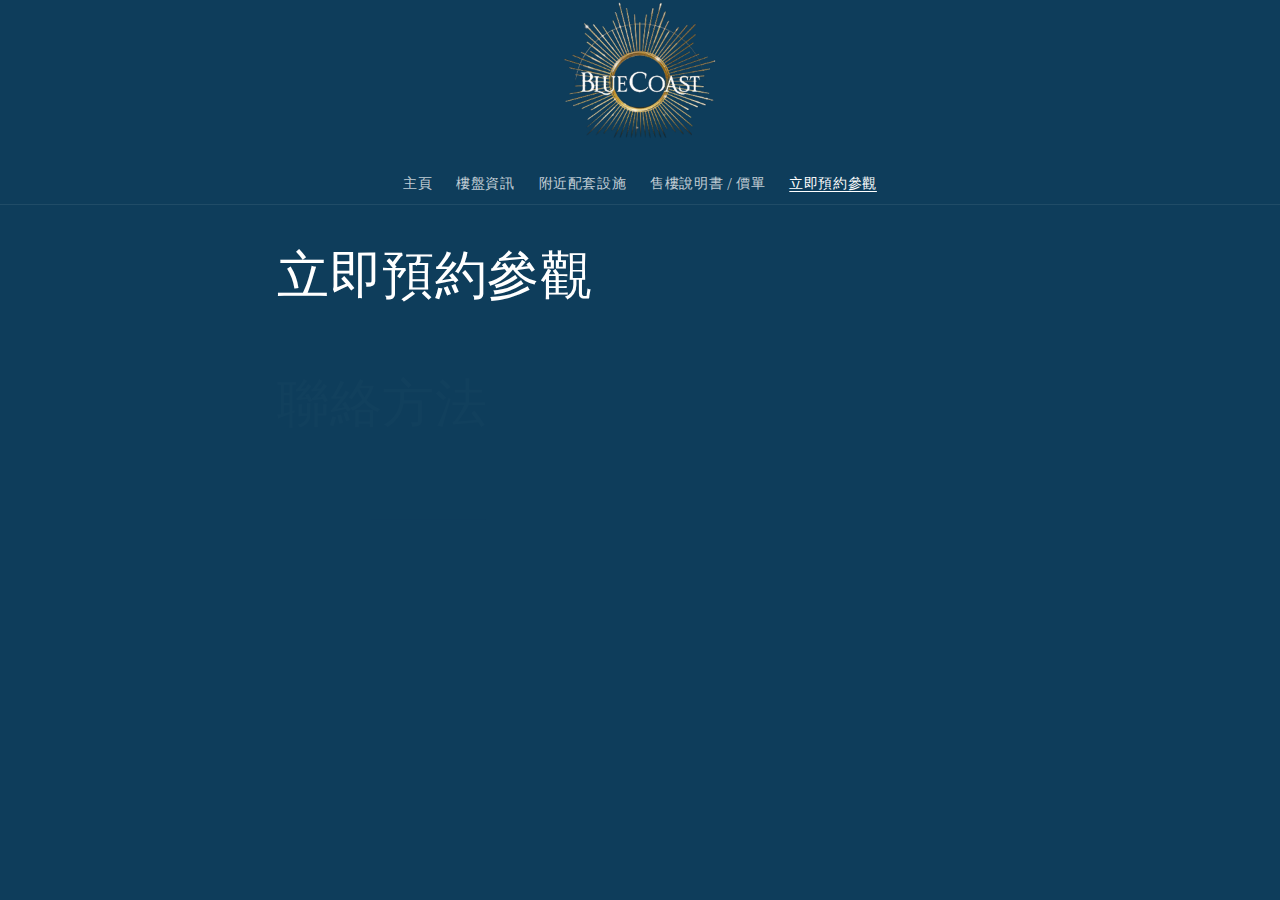
==== commit 9c30cc52: "2" ====
--- a/booking.html
+++ b/booking.html
@@ -853,7 +853,7 @@
   <div class="rte scroll-trigger animate--slide-in">
     <h1 class="main-page-title page-title h0 scroll-trigger animate--fade-in" data-mce-fragment="1"><span style="color: #ffffff;">聯絡方法</span></h1>
 <div class="rte scroll-trigger animate--slide-in" data-mce-fragment="1">
-<p data-mce-fragment="1"><span style="color: #ffffff;"><strong data-mce-fragment="1">Whatsapp ：</strong></span><span style="color: #ffffff;">+852 <span class="selectable-text copyable-text" data-mce-fragment="1">9660 9069</span></span></p>
+<p data-mce-fragment="1"><span style="color: #ffffff;"><strong data-mce-fragment="1">Whatsapp ：</strong></span><a href="https://api.whatsapp.com/send/?phone=85296609069&text=我想預約參觀BlueCoast&type=phone_number&app_absent=0" target="_blank" > <span style="color: #ffffff;">+852 <span class="selectable-text copyable-text" data-mce-fragment="1">9660 <span style="color: #ffffff;">9069</span></span></span></a></p>
 <br data-mce-fragment="1"><span style="color: #ffffff;"><strong data-mce-fragment="1">營業時間：</strong></span><br data-mce-fragment="1"><span style="color: #ffffff;"><strong data-mce-fragment="1">星期一至星期日 09:00-18:00</strong> </span>
 </div>
   </div>
